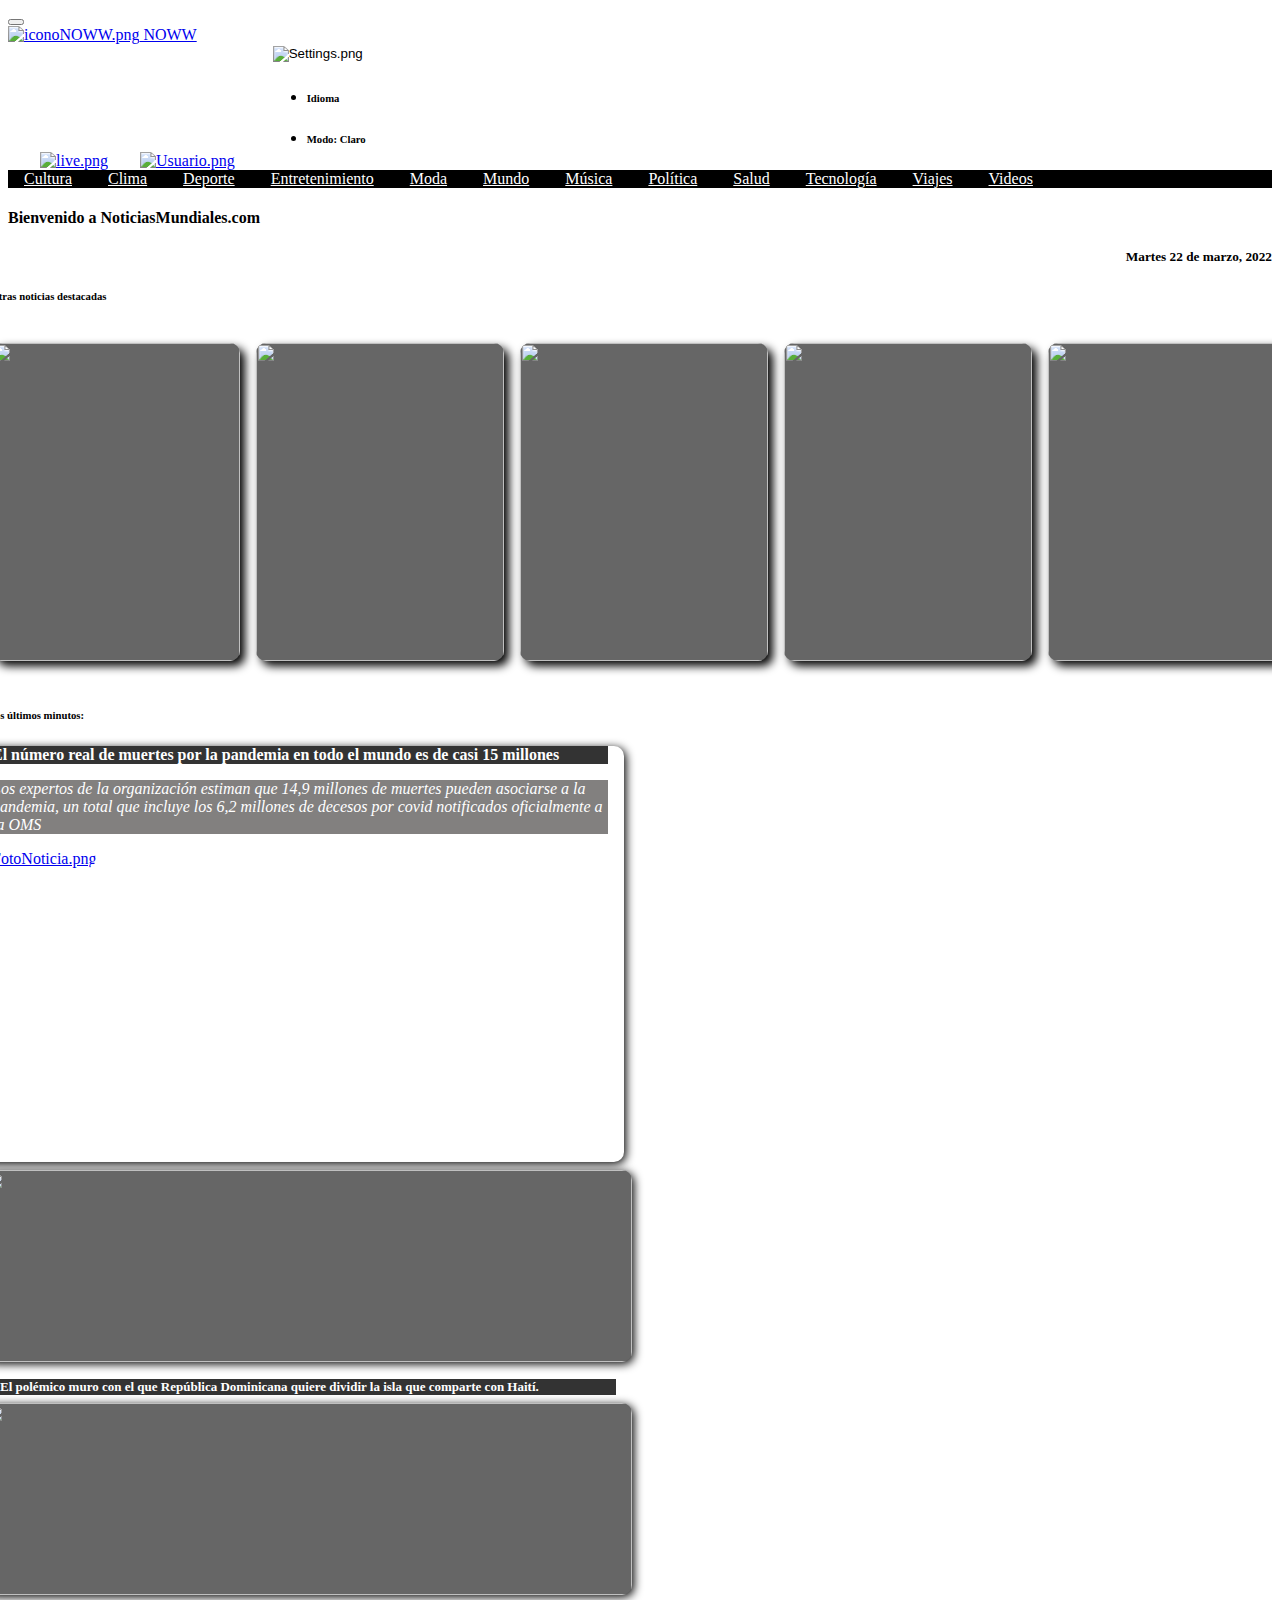
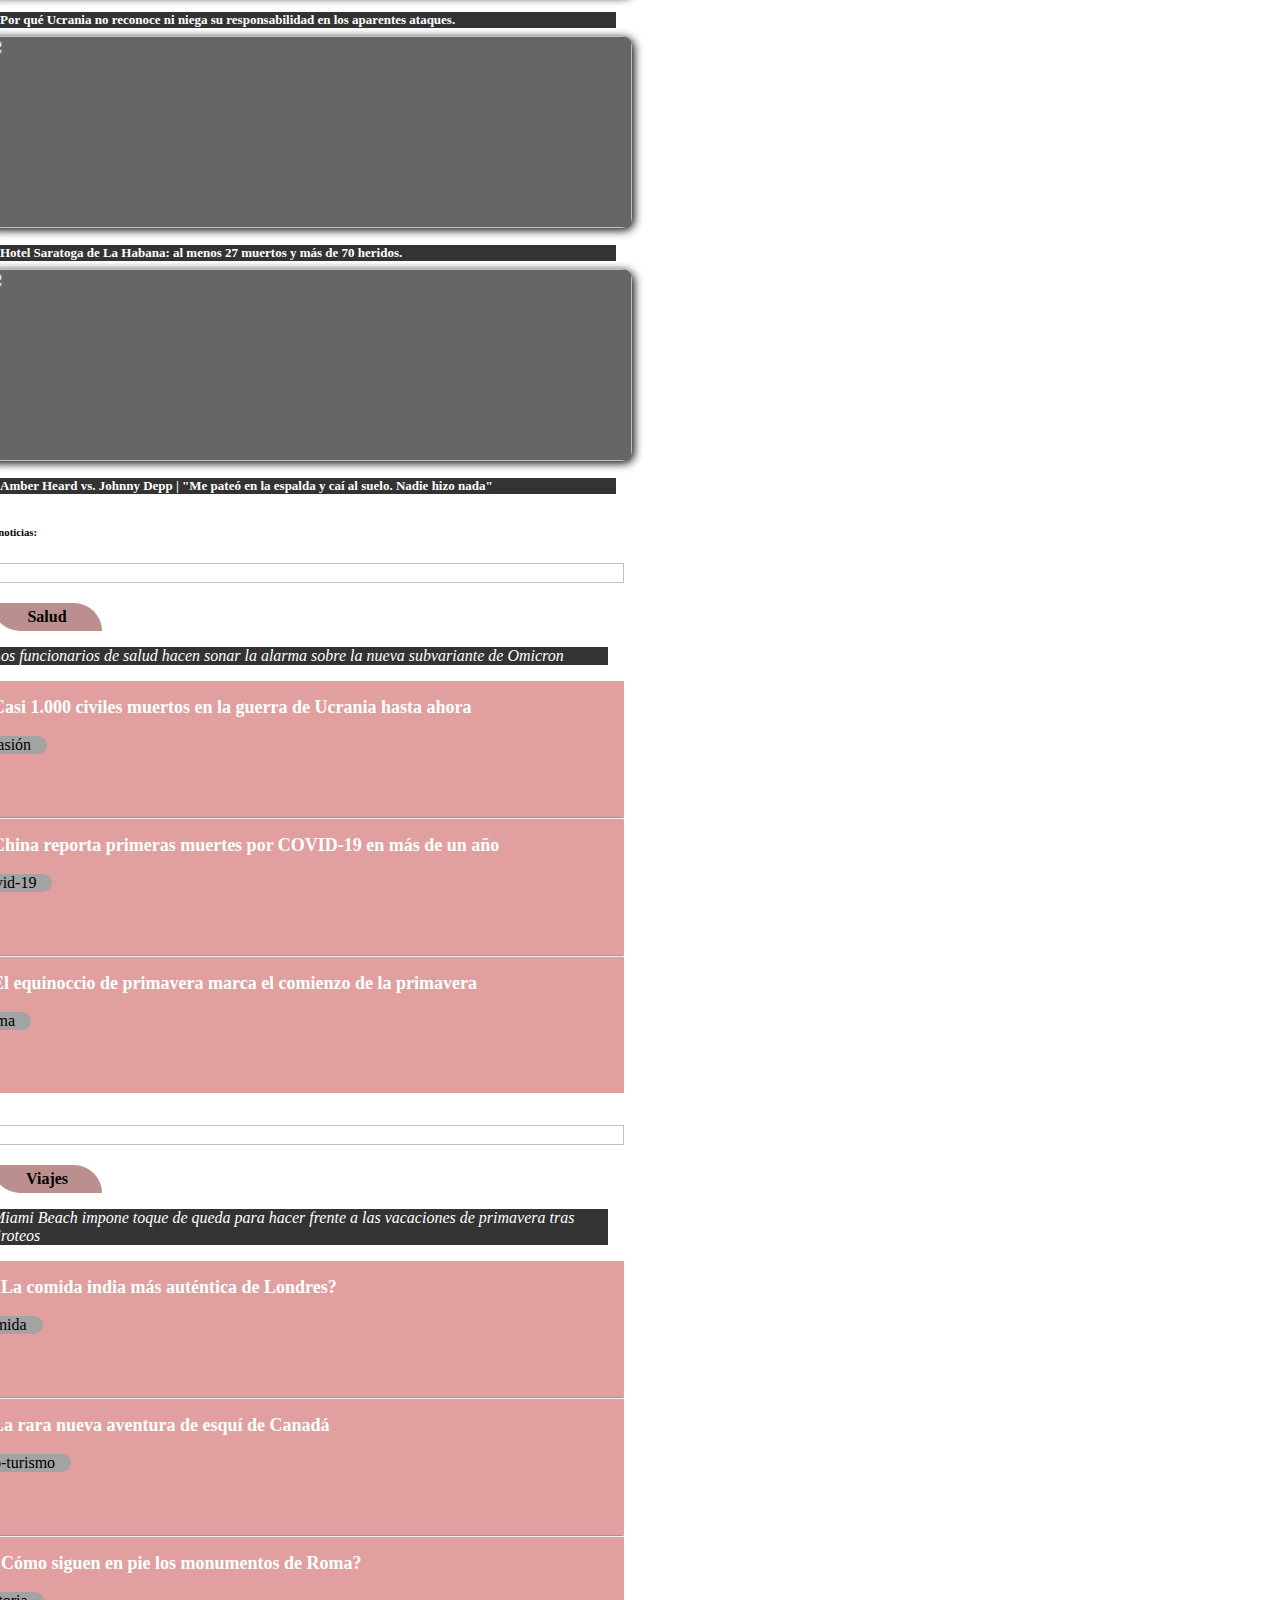
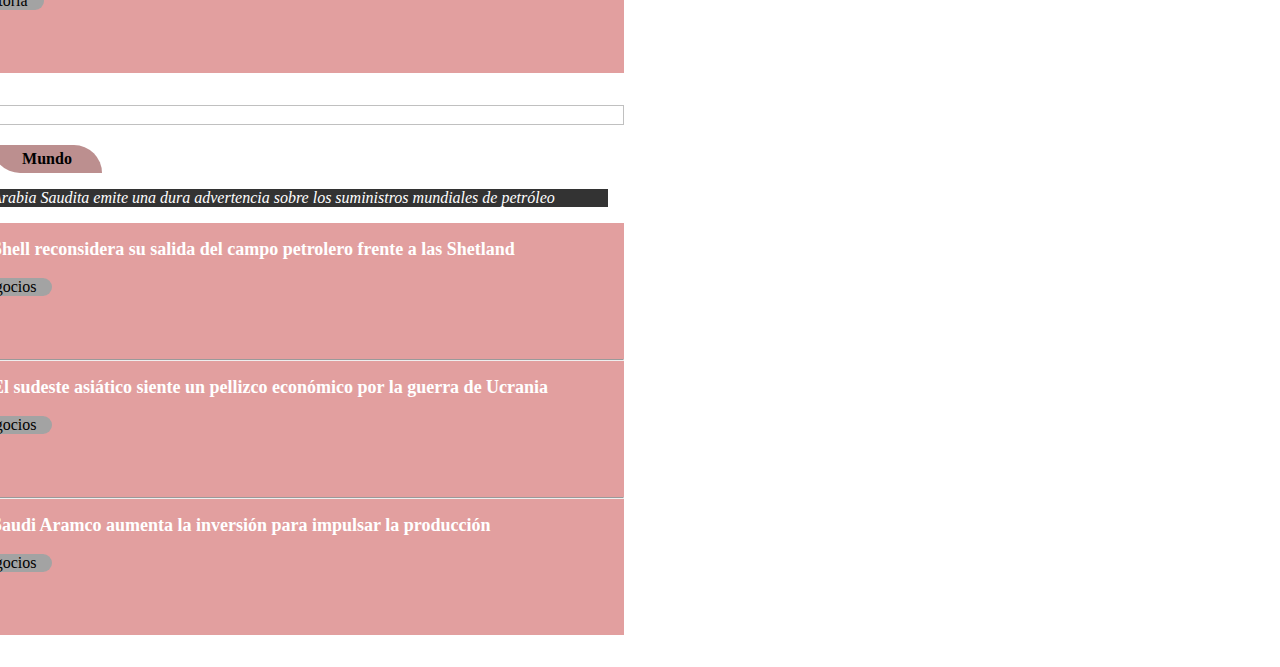
==== Templates/index.html @ 702d90c9 "Componiendo detallitos de nombres de los html" ====
<!DOCTYPE html>
<html lang="es">

<head>
    <meta charset="UTF-8">
    <meta http-equiv="X-UA-Compatible" content="IE=edge">
    <meta name="viewport" content="width=device-width, initial-scale=1.0">
    <link rel="shortcut icon"
        href="https://res.cloudinary.com/drdadalne/image/upload/v1650255318/news-report_vamuss.png">
    <link href="https://cdn.jsdelivr.net/npm/bootstrap@5.0.2/dist/css/bootstrap.min.css" rel="stylesheet"
        integrity="sha384-EVSTQN3/azprG1Anm3QDgpJLIm9Nao0Yz1ztcQTwFspd3yD65VohhpuuCOmLASjC" crossorigin="anonymous">
    <link rel="stylesheet" href="https://cdnjs.cloudflare.com/ajax/libs/font-awesome/6.1.1/css/all.min.css"
        integrity="sha512-KfkfwYDsLkIlwQp6LFnl8zNdLGxu9YAA1QvwINks4PhcElQSvqcyVLLD9aMhXd13uQjoXtEKNosOWaZqXgel0g=="
        crossorigin="anonymous" referrerpolicy="no-referrer" />
    <link rel="stylesheet" href="../Static/Style/estilos.css">
    <title>NOWW</title>
</head>

<body>
    <header>
        <!--Navbar de titulo, search, cuenta y configuracion-->
        <nav class="navbar navbar-expand-lg navbar-light bg-light">
            <div class="container-fluid">
                <button class="navbar-toggler" type="button" data-bs-toggle="collapse" data-bs-target="#navbarNav"
                    aria-controls="navbarNav" aria-expanded="false" aria-label="Toggle navigation">
                    <span class="navbar-toggler-icon"></span>
                </button>
                <div class="d-flex justify-content-between">
                    <a class="navbar-brand" href="#">
                        <img src="https://res.cloudinary.com/drdadalne/image/upload/v1650255318/newspaper_vlgyka.png"
                            alt="iconoNOWW.png" width="40" height="32" class="d-inline-block align-text-top">
                        NOWW
                    </a>
                </div>
                <div class="collapse navbar-collapse  justify-content-end" id="navbarNav">
                    <div class="navbar-nav" id="navlayout">
                        <div class="nav-item">
                            <a href="live.html" class="navbar-brand">
                                <img src="https://res.cloudinary.com/drdadalne/image/upload/v1650256106/live_jazncv.png"
                                    alt="live.png" class="d-inline-block align-text-top">
                            </a>
                        </div>
                        <div class="search-box nav-item">
                            <input type="text" placeholder="Búsqueda" class="search-input" />
                            <a href="#" class="search-btn"><span style="color: black; font-size:large"
                                    class="fas fa-search"></span></a>
                        </div>
                        <div class="nav-item">
                            <a href="cuenta.html">
                                <img src="https://res.cloudinary.com/drdadalne/image/upload/v1650256106/account_ken7li.png"
                                    alt="Usuario.png" class="d-inline-block align-text-top">
                            </a>
                        </div>
                        <div class="nav-item">
                            <button style="background: transparent; border-style:none" data-bs-toggle="dropdown">
                                <img src="https://res.cloudinary.com/drdadalne/image/upload/v1650256106/settings_yvgceh.png"
                                    alt="Settings.png" class="d-inline-block align-text-top">
                            </button>
                            <ul class="dropdown-menu dropdown-menu-end">
                                <li style="cursor: pointer;">
                                    <h6 class="dropdown-header"><i class="fa-solid fa-language"></i>Idioma</h6>
                                </li>
                                <li style="cursor: pointer;">
                                    <h6 class="dropdown-header"><i class="fa-solid fa-moon-over-sun"></i>Modo: Claro
                                    </h6>
                                </li>
                            </ul>
                        </div>
                    </div>
                </div>
            </div>
        </nav>
        <!--Menu de categorias-->
        <nav id="subnav" class="navbar sticky-top">
            <div class="container-fluid">
                <a class="navbar-brand" href="categoria.html">Cultura</a>
                <a class="navbar-brand" href="categoria.html">Clima</a>
                <a class="navbar-brand" href="categoria.html">Deporte</a>
                <a class="navbar-brand" href="categoria.html">Entretenimiento</a>
                <a class="navbar-brand" href="categoria.html">Moda</a>
                <a class="navbar-brand" href="categoria.html">Mundo</a>
                <a class="navbar-brand" href="categoria.html">Música</a>
                <a class="navbar-brand" href="categoria.html">Política</a>
                <a class="navbar-brand" href="categoria.html">Salud</a>
                <a class="navbar-brand" href="categoria.html">Tecnología</a>
                <a class="navbar-brand" href="categoria.html">Viajes</a>
                <a class="navbar-brand" href="categoria.html">Videos</a>
            </div>
        </nav>
    </header>
    <main class="container">
        <div class="row" style="margin-top: 1rem;">
            <div class="col-sm-7">
                <h4>Bienvenido a NoticiasMundiales.com</h4>
            </div>
            <div class="col-sm" style="text-align: right;">
                <h5>Martes 22 de marzo, 2022</h5>
            </div>
        </div>
        <!--Bloque de las historias destacadas-->
        <div id="divhistorias">
            <h6>Nuestras noticias destacadas</h6>
            <div class="scrollHorizontal">
                <div class="bloqueHis">
                    <div class="Historia">
                        <img id="imagenesHistoria"
                            src="https://res.cloudinary.com/drdadalne/image/upload/v1652117149/_124622711_putin_getty976.jpg_kcgcdv.webp"
                            alt="">
                    </div>
                    <div class="Historia">
                        <img id="imagenesHistoria"
                            src="https://res.cloudinary.com/drdadalne/image/upload/v1652117444/_124646654_red3.jpg_h6jr6r.webp"
                            alt="">
                    </div>
                    <div class="Historia">
                        <img id="imagenesHistoria"
                            src="https://res.cloudinary.com/drdadalne/image/upload/v1652117689/_107142654_61e931be-3194-40f5-8567-16f4bbe4e837.jpg_mbqdb0.webp"
                            alt="">
                    </div>
                    <div class="Historia">
                        <img id="imagenesHistoria"
                            src="https://res.cloudinary.com/drdadalne/image/upload/v1652117689/_123017683_gettyimages-1133641629.jpg_xucaq6.webp "
                            alt="">
                    </div>
                    <div class="Historia">
                        <img id="imagenesHistoria"
                            src="https://res.cloudinary.com/drdadalne/image/upload/v1652117689/_121125261_gettyimages-1174397071.jpg_d39xti.webp "
                            alt="">
                    </div>
                    <div class="Historia">
                        <img id="imagenesHistoria"
                            src="https://res.cloudinary.com/drdadalne/image/upload/v1652117689/_124433183_f5b392bf-a1d5-4df1-bcfe-374199c6c409.jpg_pviuxh.webp   "
                            alt="">
                    </div>
                    <div class="Historia">
                        <img id="imagenesHistoria"
                            src="https://res.cloudinary.com/drdadalne/image/upload/v1652117689/_112712419_bill.jpg_gri6mo.webp"
                            alt="">
                    </div>
                    <div class="Historia">
                        <img id="imagenesHistoria"
                            src="https://res.cloudinary.com/drdadalne/image/upload/v1652117689/_124367074_croatiabridge2.jpg_o0pszg.webp"
                            alt="">
                    </div>
                </div>
            </div>
        </div>
        <!--Bloque de las noticias de ultimo minutos-->
        <div id="divhistorias">
            <h6>En los últimos minutos:</h6>
            <div class="row">
                <div class="col-sm-6">
                    <div class="position-relative" id="DivNoticiaGrande">
                        <div class="position-absolute bottom-0 start-0">
                            <strong>
                                <p id="titulos">El número real de muertes por la pandemia en todo el mundo es de casi 15
                                    millones</p>
                            </strong>
                            <i>
                                <p id="descripcion">Los expertos de la organización estiman que 14,9 millones de muertes
                                    pueden asociarse a la pandemia, un total que incluye los 6,2 millones de decesos por
                                    covid notificados oficialmente a la OMS</p>
                            </i>
                        </div>
                        <a href="noticia.html"><img
                                src="https://res.cloudinary.com/drdadalne/image/upload/v1652116093/_124430550_554e8d40-a7f9-4752-8452-6ddbc19ce212_g9k1v2.jpg"
                                id="imagenesNoticias" alt="FotoNoticia.png"></a>
                    </div>
                </div>
                <div id="divhistorias" style="margin: 0;" class="col-sm-6">
                    <div class="row">
                        <div class="col-sm">
                            <div class="position-relative" id="DivNoticiaPeq">
                                <a href="noticia.html"><img id="imagenesNoticias"
                                        src="https://res.cloudinary.com/drdadalne/image/upload/v1652119837/_124311631_abinader2.jpg_itlavg.webp"
                                        alt=""></a>
                                <div class="position-absolute bottom-0 start-0">
                                    <strong>
                                        <p style="font-size: small; margin-bottom:1rem;" id="titulos">El polémico muro
                                            con el que República Dominicana quiere dividir la isla que comparte con
                                            Haití.</p>
                                    </strong>
                                </div>
                            </div>
                            <div class="position-relative" id="DivNoticiaPeq">
                                <a href="noticia.html"><img id="imagenesNoticias"
                                        src="https://res.cloudinary.com/drdadalne/image/upload/v1652119970/_124629569_ukr.jpg_bcgpi4.webp"
                                        alt=""></a>
                                <div class="position-absolute bottom-0 start-0">
                                    <strong>
                                        <p style="font-size: small; margin-bottom:1rem;" id="titulos">Por qué Ucrania no
                                            reconoce ni niega su responsabilidad en los aparentes ataques.</p>
                                    </strong>
                                </div>
                            </div>
                        </div>
                        <div class="col-sm">
                            <div class="position-relative" id="DivNoticiaPeq">
                                <a href="noticia.html"><img id="imagenesNoticias"
                                        src="https://res.cloudinary.com/drdadalne/image/upload/v1652120034/_124601186_hotel.jpg_dg1ju5.webp"
                                        alt=""></a>
                                <div class="position-absolute bottom-0 start-0">
                                    <strong>
                                        <p style="font-size: small; margin-bottom:1rem;" id="titulos">Hotel Saratoga de
                                            La Habana: al menos 27 muertos y más de 70 heridos.</p>
                                    </strong>
                                </div>
                            </div>
                            <div class="position-relative" id="DivNoticiaPeq">
                                <a href="noticia.html"><img id="imagenesNoticias"
                                        src="https://res.cloudinary.com/drdadalne/image/upload/v1652120089/_124604531_gettyimages-1240467958.jpg_srumsa.webp"
                                        alt=""></a>
                                <div class="position-absolute bottom-0 start-0">
                                    <strong>
                                        <p style="font-size: small; margin-bottom:1rem;" id="titulos">Amber Heard vs.
                                            Johnny Depp | "Me pateó en la espalda y caí al suelo. Nadie hizo nada"</p>
                                    </strong>
                                </div>
                            </div>
                        </div>
                    </div>
                </div>
            </div>
        </div>
        <!--Bloque de mas noticias-->
        <div id="divhistorias">
            <h6>Más noticias:</h6>
            <div class="row">
                <div class="col-sm-6" style="padding: 0;">
                    <div class="position-relative" id="OtrasNoticiaGrande">
                        <a href="noticia.html"><img id="OtrasimagenesNoticias"
                                src="https://res.cloudinary.com/drdadalne/image/upload/v1652122125/_124277626_gettyimages-1240218851.jpg_imtkjg.webp"
                                alt=""></a>
                        <div class="position-absolute top-0 start-0">
                            <strong>
                                <p id="tipo">Salud</p>
                            </strong>
                        </div>
                        <div class="position-absolute bottom-0 start-0">
                            <i>
                                <p style="margin-bottom: 1rem;" id="titulos">Los funcionarios de salud hacen sonar la
                                    alarma sobre la nueva subvariante de Omicron</p>
                            </i>
                        </div>
                    </div>
                </div>
                <div style="padding:0;" class="col-sm-6">
                    <div class="row">
                        <div class="col-sm">
                            <div id="noticiaHor" class="position-relative">
                                <a style="text-decoration: none;" href="noticia.html"><strong>
                                        <p id="Otrostitulos">Casi 1.000 civiles muertos en la guerra de Ucrania hasta
                                            ahora</p>
                                    </strong></a>
                                <div class="position-absolute bottom-0">
                                    <a style="text-decoration: none;color:black;" href="categoria.html">
                                        <p id="description">Invasión</p>
                                    </a>
                                </div>
                            </div>
                        </div>
                    </div>
                    <hr style="margin: 0;">
                    <div class="row">
                        <div class="col-sm">
                            <div id="noticiaHor" class="position-relative">
                                <a href="noticias.html" style="text-decoration: none;"><strong>
                                        <p id="Otrostitulos">China reporta primeras muertes por COVID-19 en más de un
                                            año</p>
                                    </strong></a>
                                <div class="position-absolute bottom-0">
                                    <a style="text-decoration:none;color:black;" href="categoria.html">
                                        <p id="description">Covid-19</p>
                                    </a>
                                </div>
                            </div>
                        </div>
                    </div>
                    <hr style="margin: 0;">
                    <div class="row">
                        <div class="col-sm">
                            <div id="noticiaHor" class="position-relative">
                                <a style="text-decoration: none;" href="noticias.html"><strong>
                                        <p id="Otrostitulos">El equinoccio de primavera marca el comienzo de la
                                            primavera</p>
                                    </strong></a>
                                <div class="position-absolute bottom-0">
                                    <a style="text-decoration:none;color:black;" href="categoria.html">
                                        <p id="description">Clima</p>
                                    </a>
                                </div>
                            </div>
                        </div>
                    </div>
                </div>
            </div>
        </div>
        <!--Bloque de mas noticias-->
        <div id="divhistorias">
            <div class="row">
                <div class="col-sm-6" style="padding: 0;">
                    <div class="position-relative" id="OtrasNoticiaGrande">
                        <a href="noticia.html"><img id="OtrasimagenesNoticias"
                                src="https://res.cloudinary.com/drdadalne/image/upload/v1652156193/p03n66tl_px0tiu.jpg"
                                alt=""></a>
                        <div class="position-absolute top-0 start-0">
                            <strong>
                                <p id="tipo">Viajes</p>
                            </strong>
                        </div>
                        <div class="position-absolute bottom-0 start-0">
                            <i>
                                <p style="margin-bottom: 1rem;" id="titulos">Miami Beach impone toque de queda para
                                    hacer frente a las vacaciones de primavera tras tiroteos</p>
                            </i>
                        </div>
                    </div>
                </div>
                <div style="padding:0;" class="col-sm-6">
                    <div class="row">
                        <div class="col-sm">
                            <div id="noticiaHor" class="position-relative">
                                <a style="text-decoration: none;" href="noticia.html"><strong>
                                        <p id="Otrostitulos">¿La comida india más auténtica de Londres?</p>
                                    </strong></a>
                                <div class="position-absolute bottom-0">
                                    <a style="color: black; text-decoration: none;" href="categoria.html">
                                        <p id="description">Comida</p>
                                    </a>
                                </div>
                            </div>
                        </div>
                    </div>
                    <hr style="margin: 0;">
                    <div class="row">
                        <div class="col-sm">
                            <div id="noticiaHor" class="position-relative">
                                <a href="noticia.html" style="text-decoration:none"><strong>
                                        <p id="Otrostitulos">La rara nueva aventura de esquí de Canadá</p>
                                    </strong></a>
                                <div class="position-absolute bottom-0">
                                    <a href="categoria.html" style="color: black; text-decoration: none;">
                                        <p id="description">Eco-turismo</p>
                                    </a>
                                </div>
                            </div>
                        </div>
                    </div>
                    <hr style="margin: 0;">
                    <div class="row">
                        <div class="col-sm">
                            <div id="noticiaHor" class="position-relative">
                                <a href="noticia.html" style="text-decoration: none;"><strong>
                                        <p id="Otrostitulos">¿Cómo siguen en pie los monumentos de Roma?</p>
                                    </strong></a>
                                <div class="position-absolute bottom-0">
                                    <a href="categoria.html" style="color: black; text-decoration: none;">
                                        <p id="description">Historia</p>
                                    </a>
                                </div>
                            </div>
                        </div>
                    </div>
                </div>
            </div>
        </div>
        <!--Bloque de mas noticias-->
        <div id="divhistorias">
            <div class="row">
                <div class="col-sm-6" style="padding: 0;">
                    <div class="position-relative" id="OtrasNoticiaGrande">
                        <a href="noticia.html"><img id="OtrasimagenesNoticias"
                                src="https://res.cloudinary.com/drdadalne/image/upload/v1652156610/AP19113591278633_rv3wqh.webp"
                                alt=""></a>
                        <div class="position-absolute top-0 start-0">
                            <strong>
                                <p id="tipo">Mundo</p>
                            </strong>
                        </div>
                        <div class="position-absolute bottom-0 start-0">
                            <i>
                                <p style="margin-bottom: 1rem;" id="titulos">Arabia Saudita emite una dura advertencia
                                    sobre los suministros mundiales de petróleo</p>
                            </i>
                        </div>
                    </div>
                </div>
                <div style="padding:0;" class="col-sm-6">
                    <div class="row">
                        <div class="col-sm">
                            <div id="noticiaHor" class="position-relative">
                                <a href="noticia.html" style="text-decoration: none;"><strong>
                                        <p id="Otrostitulos">Shell reconsidera su salida del campo petrolero frente a
                                            las Shetland</p>
                                    </strong></a>
                                <div class="position-absolute bottom-0">
                                    <a href="categoria.html" style="text-decoration: none; color: black;">
                                        <p id="description">Negocios</p>
                                    </a>
                                </div>
                            </div>
                        </div>
                    </div>
                    <hr style="margin: 0;">
                    <div class="row">
                        <div class="col-sm">
                            <div id="noticiaHor" class="position-relative">
                                <a href="noticia.html" style="text-decoration: none;"><strong>
                                        <p id="Otrostitulos">El sudeste asiático siente un pellizco económico por la
                                            guerra de Ucrania</p>
                                    </strong></a>
                                <div class="position-absolute bottom-0">
                                    <a style="text-decoration: none; color: black;" href="categoria.html">
                                        <p id="description">Negocios</p>
                                    </a>
                                </div>
                            </div>
                        </div>
                    </div>
                    <hr style="margin: 0;">
                    <div class="row">
                        <div class="col-sm">
                            <div id="noticiaHor" class="position-relative">
                                <a href="noticia.html" style="text-decoration:none;"><strong>
                                        <p id="Otrostitulos">Saudi Aramco aumenta la inversión para impulsar la
                                            producción</p>
                                    </strong></a>
                                <div class="position-absolute bottom-0">
                                    <a href="categoria.html" style="text-decoration: none;color:black;">
                                        <p id="description">Negocios</p>
                                    </a>
                                </div>
                            </div>
                        </div>
                    </div>
                </div>
            </div>
        </div>
    </main>
</body>
<script src="https://cdn.jsdelivr.net/npm/bootstrap@5.0.2/dist/js/bootstrap.bundle.min.js"
    integrity="sha384-MrcW6ZMFYlzcLA8Nl+NtUVF0sA7MsXsP1UyJoMp4YLEuNSfAP+JcXn/tWtIaxVXM"
    crossorigin="anonymous"></script>

</html>
---- Static/Style/estilos.css ----
html, body{
    min-height: 100%;
}

#navlayoutPadre{
padding-left: 2rem;
padding-right: 2rem;
}

#navlayout
{
    display: inline-flex;
    align-items: flex-end;
}

#navlayout div{
    margin-left: 2rem;
}

#navlayout div img{
    width: 40px;
}

#subnav{
    background: #000;
}

#subnav a{
    color:white;
    padding-left: 1rem;
    padding-right: 1rem;
    font-size: medium;
}

#divhistorias{
    margin-top: 1rem;
    margin-left: -2rem;
    margin-bottom: 2rem;
}

.scrollHorizontal{
    width: auto;
	overflow:auto;
    overflow-y:hidden;
	padding: 8px;
}

.scrollVertical{
    height: 500px;
	width: 100%;
	overflow: auto;
	padding: 8px;
}

.bloqueHis{
    width: 190%;
}

.Historia{
    display:inline-flex;
    box-shadow: 5px 5px 10px;   
    position: relative;
    background: #666;
    margin: 8px;
    width: 248px;
    height: 318px;
    border-radius: 10px;
}

#DivNoticiaGrande{
    width: 100%;
    box-shadow: 2px 2px 10px;
    height: 26rem;
    border-radius: 10px;
}

#OtrasNoticiaGrande{
    width: 100%;
    height: 100%;
    border-radius: 10px 0px 0px 10px;
}

#OtrasimagenesNoticias{
    width: 100%;
    height: 100%;
    border-radius: 10px 0px 0px 10px;
}

#Otrostitulos{
    color: white;
    font-size: large;
    margin-top: 1rem;
    padding-left: 1rem;
}

#DivNoticiaPeq{
    display:inline-block;
    background:#666;
    width: 100%;
    height: 12rem;
    margin: 8px;
    box-shadow: 2px 2px 10px;
    border-radius: 10px;
}

#noticiaHor{
    background: #E29F9F;
    width: 100%;
    display: inline-block;
    height: 8.5rem;
    margin: 0;
    padding: 0;
}

#imagenes{
    width: 800px;
    height: 400px;
}

#imagenPequeña{
    width: 400px;
    height: 300px;
}

#description{
    border-radius: 0px 50px 50px 0px;
    background: #A3A3A3;
    width:fit-content;
    padding-right: 1rem;
    height: fit-content;
    margin-bottom: 1rem;
}

#tipo{
    padding: 5px;
    border-radius: 0px 50px 0px 50px;
    background: rosybrown;
    width:100px;  
    margin-top: 1rem;
    margin-left: 1rem;
    text-align: center;
}

#topNoticia{
    position: absolute;
    z-index: 1;
    padding-top: 8rem;
    padding-left: 1rem; 
    padding-right: 1rem; 
}

.VideoLive{
    margin: 2rem;
    width: 800px;
    height: 530px;
}

#sectionLive{
    border-right: 2px solid #000;
}

.divOcultar{
    display: none;
    opacity: 0;
    overflow: hidden;
}

#DivRegister{
    background: #F5F2F2;
    height:fit-content;
    padding-top: 2rem;
}

#DivLogIn{
    background: #F5F2F2;
    height: 100%;
}

#columnaLogin{
    height: 100vh;
    padding:0;
    display: table;
}

#columnaLogin div{
    display: table-cell;
    vertical-align: middle;
}

#botonSiFondo{
    margin-top: 2rem;
    background: none;
    border-style: hidden;
    border-radius: 180px;
    height:3rem;
}

#inputLogin{
    border: solid 1px #666;
    width: 60%;
    height: 45px;
    border-radius: 180px;
    margin-top: 2rem;
}

.btnIngresaLogin{
    background: #DDB2B2; 
    color: black; 
    margin-top: 5rem;
}

#imagenesNoticias{
    width: 100%;
    height: 100%;
    border-radius: 10px;
}

#imagenesHistoria{
    width: 100%;
    height: 100%;
    border-radius: 10px;
}

#titulos{
    color: white;
    background:rgba(0, 0, 0, .8);
    padding-left: 1rem;
    margin-right: 1rem;
    margin-bottom: 0px;
}

#descripcion{
    color: white;
    background:rgba(99, 96, 95, .8);
    padding-left: 1rem;
    margin-right: 1rem;
}

.search-box{
    position: absolute;
    top: 50%;
    left: 65%;
    transform: translate(-50%, -50%);
    height: 60px;
    line-height: 40px;
    padding: 10px;
    cursor: pointer;
}

.search-input{
    outline: none;
    border: none;
    line-height: 40px;
    width: 0px;
    float: left;
    font-size: 1em;
    transition: 0.7s ease; 
}

.search-btn{
    display: flex;
    justify-content: center;
    align-items: center;
    text-decoration: none;
    padding: 12px;
    border-radius: 50%;
    float: right;
    transition: 0.4s ease;
}

.search-box:hover > .search-input,.search-input:focus{
    width: 240px;
    margin: 0px 8px;
}

.search-box:hover > .search-btn, .search-input:focus + .search-btn {
    background: #cecaca;
    color: #000;
}

#spinner{
    width: 70px;
    height: 70px;
    border: 10px solid #CCCC;
    border-top: 10px solid red;
    border-radius: 100px;
    animation: rotate 2s linear infinite;
}
@keyframes rotate{
    0% {transform: rotate(0deg);}
    100% {transform: rotate(360deg);}
}

/*Telefonos*/
@media only screen and (max-width: 600px) {
    [class*="col-sm"] {
      width: 100%;
    }
    #divhistorias{
        margin-left: 1rem;
        margin-right: 1rem;
    }
    #titulos{
        font-size: medium;
    }
    #descripcion{
        font-size: medium;
    }
    #numeroPost{
        margin-left: 2rem;
        margin-right: 2rem;
    }
    .scrollVertical{
        margin-left: 0.5rem;
    }
    #topNoticia{
        padding-top: 5rem;
    }
    #imagenes{
        width: 350px;
        height: 300px;
    }
    #imagenPequeña{
        width: 350px;
        height: 300px;
    }
    .VideoLive{
        width: 350px;
        height: 200px;
        margin-left: -1rem;
        padding: 0;
    }
    #sectionLive{
        border-right: transparent;
        width: 350px;
        height: auto;
    }
    #columnaLogin{
        padding-top: 1rem;
        height: auto;
    }
    #inputLogin{
        margin-top: 1rem;
    }
    .btnIngresaLogin{
        margin-top: 2rem;
        margin-bottom: 2rem;
    }
    #OtrasimagenesNoticias{
        border-radius: 10px 10px 0px 0px;
    }
    .scrollHorizontal{
        height: 348px;
    }
    .bloqueHis{
        width: 190%;
        display: inline-flex;
    }
    #imagenesHistoria{
        width: 248px;
    }
}

/*Tablets*/
@media only screen and (min-width: 950px) {
    .col-sm-1 {width: 8.33%;}
    .col-sm-2 {width: 16.66%;}
    .col-sm-3 {width: 25%;}
    .col-sm-4 {width: 33.33%;}
    .col-sm-5 {width: 41.66%;}
    .col-sm-6 {width: 50%;}
    .col-sm-7 {width: 58.33%;}
    .col-sm-8 {width: 66.66%;}
    .col-sm-9 {width: 75%;}
    .col-sm-10 {width: 83.33%;}
    .col-sm-11 {width: 91.66%;}
    .col-sm-12 {width: 100%;}
    .bloqueHis{
        width: 190%;
        display: inline-flex;
    }
    #imagenesHistoria{
        width: 248px;
    }
    #imagenPequeña{
        width: 100%;
    }
    #imagenes{
        width: 100%;
    }
  }
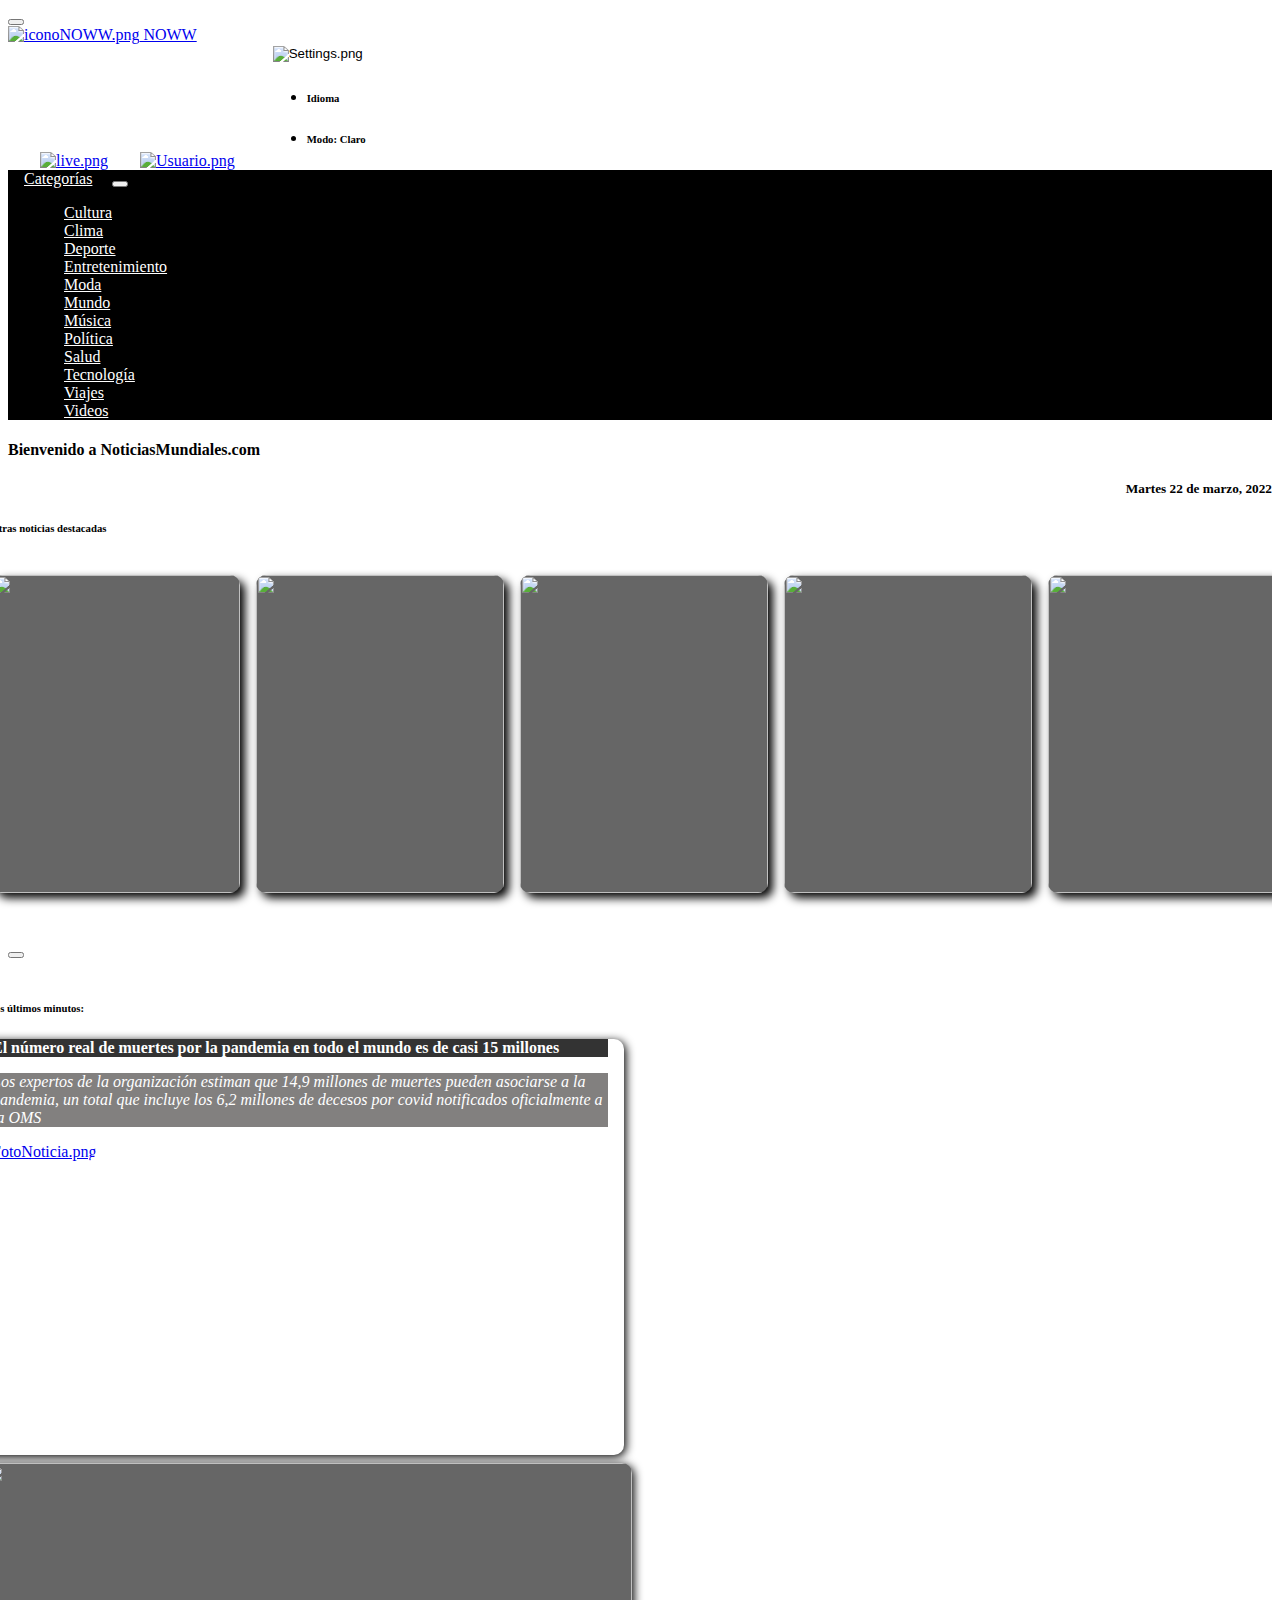
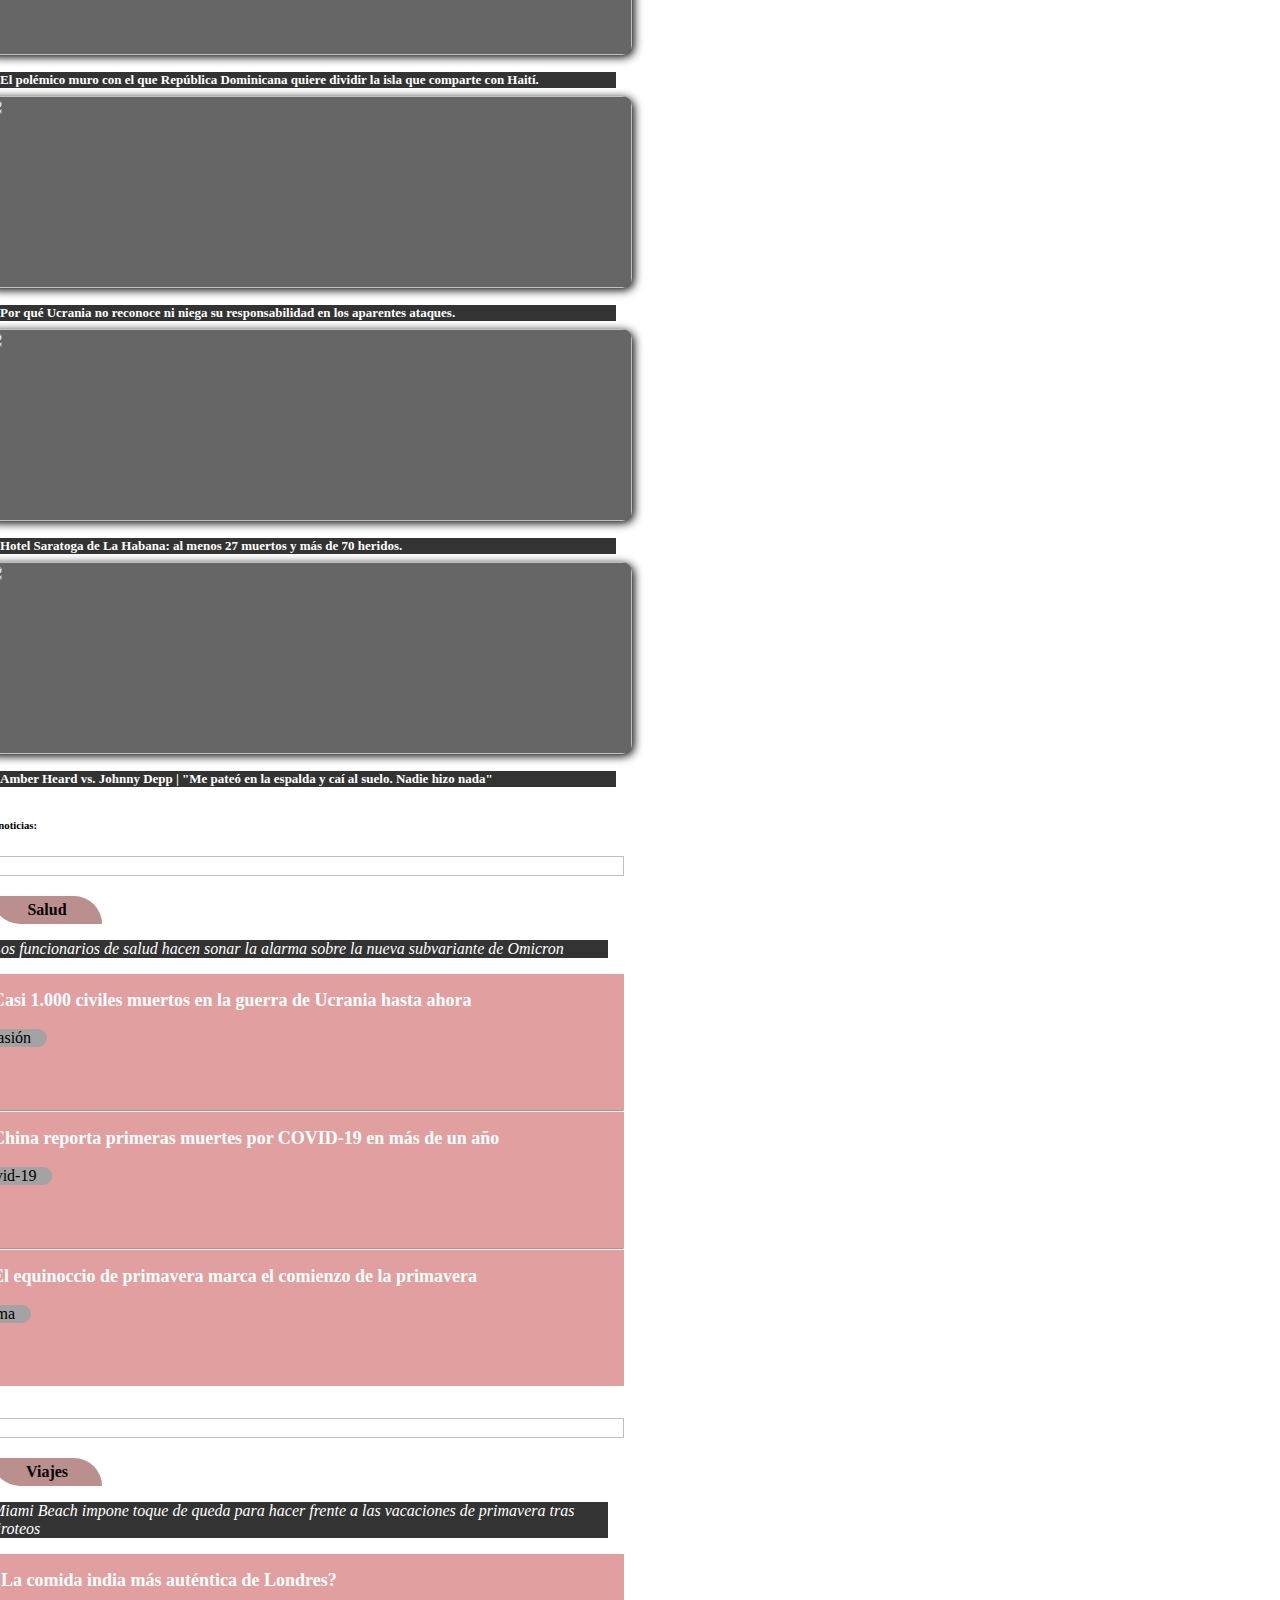
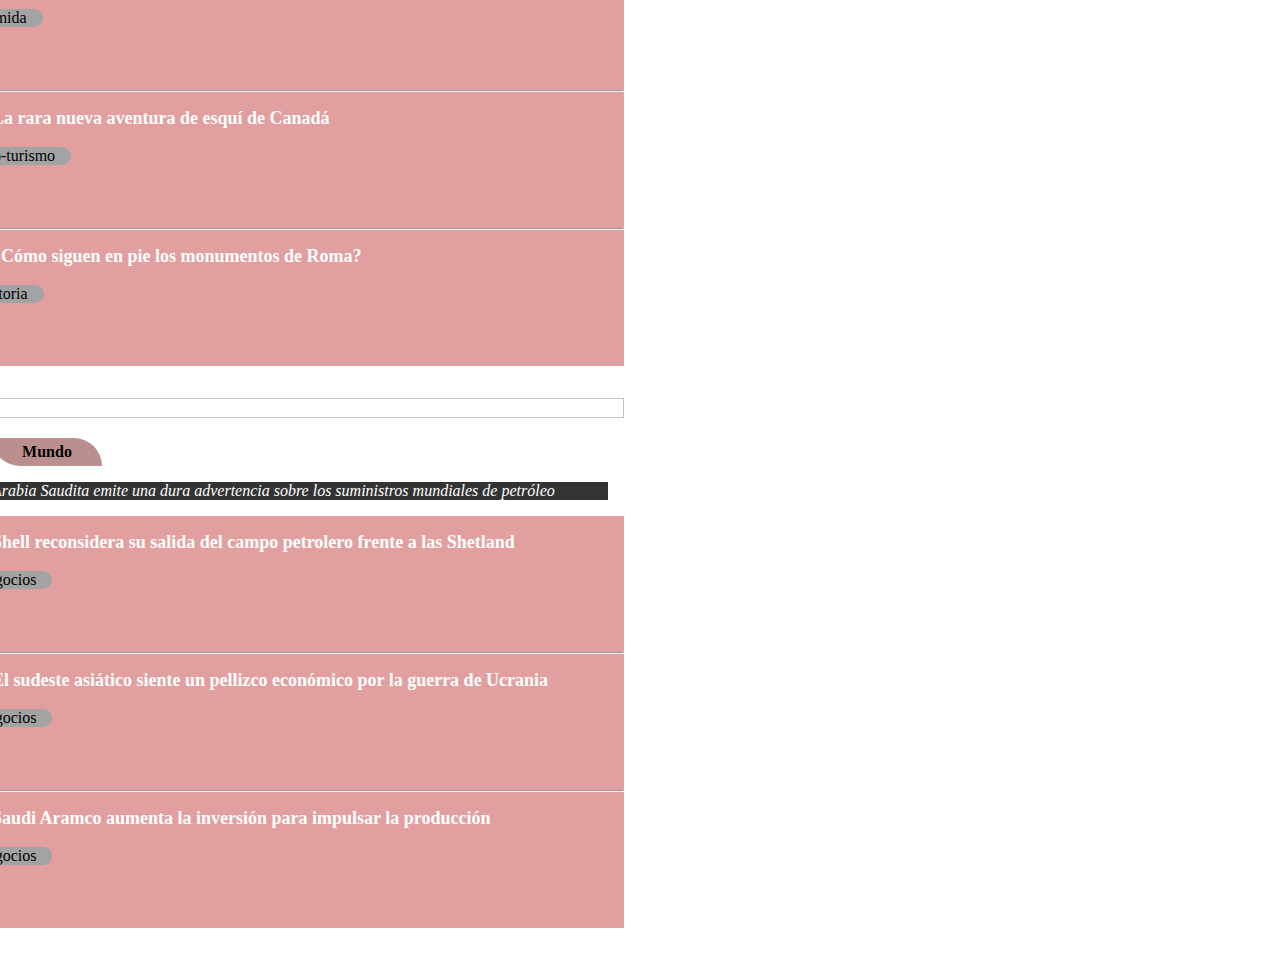
==== commit 9dee2591: "Listo para revision" ====
--- a/Templates/index.html
+++ b/Templates/index.html
@@ -71,20 +71,28 @@
             </div>
         </nav>
         <!--Menu de categorias-->
-        <nav id="subnav" class="navbar sticky-top">
-            <div class="container-fluid">
-                <a class="navbar-brand" href="categoria.html">Cultura</a>
-                <a class="navbar-brand" href="categoria.html">Clima</a>
-                <a class="navbar-brand" href="categoria.html">Deporte</a>
-                <a class="navbar-brand" href="categoria.html">Entretenimiento</a>
-                <a class="navbar-brand" href="categoria.html">Moda</a>
-                <a class="navbar-brand" href="categoria.html">Mundo</a>
-                <a class="navbar-brand" href="categoria.html">Música</a>
-                <a class="navbar-brand" href="categoria.html">Política</a>
-                <a class="navbar-brand" href="categoria.html">Salud</a>
-                <a class="navbar-brand" href="categoria.html">Tecnología</a>
-                <a class="navbar-brand" href="categoria.html">Viajes</a>
-                <a class="navbar-brand" href="categoria.html">Videos</a>
+        <nav id="subnav" class="navbar navbar-expand-lg sticky-top">
+            <div class="container">
+                <a class="navbar-brand" href="#">Categorías</a>
+                <button class="navbar-toggler" type="button" data-bs-toggle="collapse" data-bs-target="#navbarNavb" aria-controls="navbarNav" aria-expanded="false" aria-label="Toggle navigation">
+                    <i style="color: white;" class="fa-solid fa-bars"></i>
+                </button>                
+                <div style="position:static;" class="collapse navbar-collapse" id="navbarNavb">
+                    <ul class="navbar-nav">
+                        <li class="nav-item"><a class="navbar-brand nav-link" href="categoria.html">Cultura</a></li>
+                        <li class="nav-item"><a class="navbar-brand nav-link" href="categoria.html">Clima</a></li>
+                        <li class="nav-item"><a class="navbar-brand nav-link" href="categoria.html">Deporte</a></li>
+                        <li class="nav-item"><a class="navbar-brand nav-link" href="categoria.html">Entretenimiento</a></li>
+                        <li class="nav-item"><a class="navbar-brand nav-link" href="categoria.html">Moda</a></li>
+                        <li class="nav-item"><a class="navbar-brand nav-link" href="categoria.html">Mundo</a></li>
+                        <li class="nav-item"><a class="navbar-brand nav-link" href="categoria.html">Música</a></li>
+                        <li class="nav-item"><a class="navbar-brand nav-link" href="categoria.html">Política</a></li>
+                        <li class="nav-item"><a class="navbar-brand nav-link" href="categoria.html">Salud</a></li>
+                        <li class="nav-item"><a class="navbar-brand nav-link" href="categoria.html">Tecnología</a></li>
+                        <li class="nav-item"><a class="navbar-brand nav-link" href="categoria.html">Viajes</a></li>
+                        <li class="nav-item"><a class="navbar-brand nav-link" href="categoria.html">Videos</a></li>
+                    </ul>
+                </div>
             </div>
         </nav>
     </header>
@@ -103,48 +111,105 @@
             <div class="scrollHorizontal">
                 <div class="bloqueHis">
                     <div class="Historia">
-                        <img id="imagenesHistoria"
-                            src="https://res.cloudinary.com/drdadalne/image/upload/v1652117149/_124622711_putin_getty976.jpg_kcgcdv.webp"
-                            alt="">
-                    </div>
-                    <div class="Historia">
-                        <img id="imagenesHistoria"
-                            src="https://res.cloudinary.com/drdadalne/image/upload/v1652117444/_124646654_red3.jpg_h6jr6r.webp"
-                            alt="">
-                    </div>
-                    <div class="Historia">
-                        <img id="imagenesHistoria"
+                        <button class="btnimagen" data-bs-toggle="modal" data-bs-target="#exampleModal"
+                            data-bs-whatever="Vladimir putin(title)"
+                            data-foto="https://res.cloudinary.com/drdadalne/image/upload/v1652117149/_124622711_putin_getty976.jpg_kcgcdv.webp">
+                            <img id="imagenesHistoria"
+                                src="https://res.cloudinary.com/drdadalne/image/upload/v1652117149/_124622711_putin_getty976.jpg_kcgcdv.webp"
+                                alt="">
+                        </button>
+                    </div>
+                    <div class="Historia">
+                        <button class="btnimagen" data-bs-toggle="modal" data-bs-target="#exampleModal"
+                            data-bs-whatever="Tanques rusos(tittle)"
+                            data-foto="https://res.cloudinary.com/drdadalne/image/upload/v1652117444/_124646654_red3.jpg_h6jr6r.webp">
+                            <img id="imagenesHistoria"
+                                src="https://res.cloudinary.com/drdadalne/image/upload/v1652117444/_124646654_red3.jpg_h6jr6r.webp"
+                                alt="">
+                        </button>
+                    </div>
+                    <div class="Historia">
+                        <button class="btnimagen" data-bs-toggle="modal" data-bs-target="#exampleModal"
+                        data-bs-whatever="Cantantes nicaraguense(Tittle)"
+                        data-foto="https://res.cloudinary.com/drdadalne/image/upload/v1652117689/_107142654_61e931be-3194-40f5-8567-16f4bbe4e837.jpg_mbqdb0.webp">
+                            <img id="imagenesHistoria"
                             src="https://res.cloudinary.com/drdadalne/image/upload/v1652117689/_107142654_61e931be-3194-40f5-8567-16f4bbe4e837.jpg_mbqdb0.webp"
                             alt="">
-                    </div>
-                    <div class="Historia">
-                        <img id="imagenesHistoria"
+                        </button>
+                    </div>
+                    <div class="Historia">
+                        <button class="btnimagen" data-bs-toggle="modal" data-bs-target="#exampleModal"
+                        data-bs-whatever="Pastillas(Tittle)"
+                        data-foto="https://res.cloudinary.com/drdadalne/image/upload/v1652117689/_123017683_gettyimages-1133641629.jpg_xucaq6.webp ">
+                            <img id="imagenesHistoria"
                             src="https://res.cloudinary.com/drdadalne/image/upload/v1652117689/_123017683_gettyimages-1133641629.jpg_xucaq6.webp "
                             alt="">
-                    </div>
-                    <div class="Historia">
-                        <img id="imagenesHistoria"
+                        </button>
+                    </div>
+                    <div class="Historia">
+                        <button class="btnimagen" data-bs-toggle="modal" data-bs-target="#exampleModal"
+                        data-bs-whatever="Basura(Tittle)"
+                        data-foto="https://res.cloudinary.com/drdadalne/image/upload/v1652117689/_121125261_gettyimages-1174397071.jpg_d39xti.webp">
+                            <img id="imagenesHistoria"
                             src="https://res.cloudinary.com/drdadalne/image/upload/v1652117689/_121125261_gettyimages-1174397071.jpg_d39xti.webp "
                             alt="">
-                    </div>
-                    <div class="Historia">
-                        <img id="imagenesHistoria"
+                        </button>
+                    </div>
+                    <div class="Historia">
+                        <button class="btnimagen" data-bs-toggle="modal" data-bs-target="#exampleModal"
+                        data-bs-whatever="Universo(Tittle)"
+                        data-foto="https://res.cloudinary.com/drdadalne/image/upload/v1652117689/_124433183_f5b392bf-a1d5-4df1-bcfe-374199c6c409.jpg_pviuxh.webp   ">
+                            <img id="imagenesHistoria"
                             src="https://res.cloudinary.com/drdadalne/image/upload/v1652117689/_124433183_f5b392bf-a1d5-4df1-bcfe-374199c6c409.jpg_pviuxh.webp   "
                             alt="">
-                    </div>
-                    <div class="Historia">
-                        <img id="imagenesHistoria"
+                        </button>
+                    </div>
+                    <div class="Historia">
+                        <button class="btnimagen" data-bs-toggle="modal" data-bs-target="#exampleModal"
+                        data-bs-whatever="Bill Gates(Tittle)"
+                        data-foto="https://res.cloudinary.com/drdadalne/image/upload/v1652117689/_112712419_bill.jpg_gri6mo.webp">
+                            <img id="imagenesHistoria"
                             src="https://res.cloudinary.com/drdadalne/image/upload/v1652117689/_112712419_bill.jpg_gri6mo.webp"
                             alt="">
-                    </div>
-                    <div class="Historia">
-                        <img id="imagenesHistoria"
+                        </button>
+                    </div>
+                    <div class="Historia">
+                        <button class="btnimagen" data-bs-toggle="modal" data-bs-target="#exampleModal"
+                        data-bs-whatever="Puente(Tittle)"
+                        data-foto="https://res.cloudinary.com/drdadalne/image/upload/v1652117689/_124367074_croatiabridge2.jpg_o0pszg.webp">
+                            <img id="imagenesHistoria"
                             src="https://res.cloudinary.com/drdadalne/image/upload/v1652117689/_124367074_croatiabridge2.jpg_o0pszg.webp"
                             alt="">
-                    </div>
-                </div>
-            </div>
-        </div>
+                        </button>
+                    </div>
+                </div>
+            </div>
+        </div>
+
+        <!-- Modal de las historias -->
+        <div class="modal fade" id="exampleModal" tabindex="-1" aria-labelledby="exampleModalLabel" aria-hidden="true">
+            <div class="modal-dialog modal-dialog-centered">
+                <div class="modal-content">
+                    <div class="modal-header">
+                        <h5 class="modal-title" id="exampleModalLabel"></h5>
+                        <button type="button" class="btn-close" data-bs-dismiss="modal" aria-label="Close"></button>
+                    </div>
+                    <div class="modal-body">
+                        <div class="d-flex justify-content-end">
+                            <img class="img-fluid" id="rutaImagen" src="" alt="">
+                            <a class="justify-content-end"
+                                style="position: absolute; font-size:xx-large; color:black; font-weight:700;bottom:45%; right:5%;"
+                                href="#"><i class="fa-solid fa-angle-right"></i></a>
+                        </div>
+                        <div class="d-flex justify-content-center">
+                            <a style="position: absolute; font-size:xx-large; color:red; font-weight:700;bottom:10%;"
+                                href="noticia.html" data-bs-dismiss="modal"><i class="fa-solid fa-angle-up"></i></a>
+                        </div>
+                    </div>
+                </div>
+            </div>
+        </div>
+
         <!--Bloque de las noticias de ultimo minutos-->
         <div id="divhistorias">
             <h6>En los últimos minutos:</h6>
@@ -441,5 +506,6 @@
 <script src="https://cdn.jsdelivr.net/npm/bootstrap@5.0.2/dist/js/bootstrap.bundle.min.js"
     integrity="sha384-MrcW6ZMFYlzcLA8Nl+NtUVF0sA7MsXsP1UyJoMp4YLEuNSfAP+JcXn/tWtIaxVXM"
     crossorigin="anonymous"></script>
+<script src="../Static/js/code.js"></script>
 
 </html>--- a/Static/Style/estilos.css
+++ b/Static/Style/estilos.css
@@ -65,6 +65,12 @@
     width: 248px;
     height: 318px;
     border-radius: 10px;
+}
+
+.btnimagen{
+    background: transparent;
+    border-style: none;
+    padding: 0;
 }
 
 #DivNoticiaGrande{
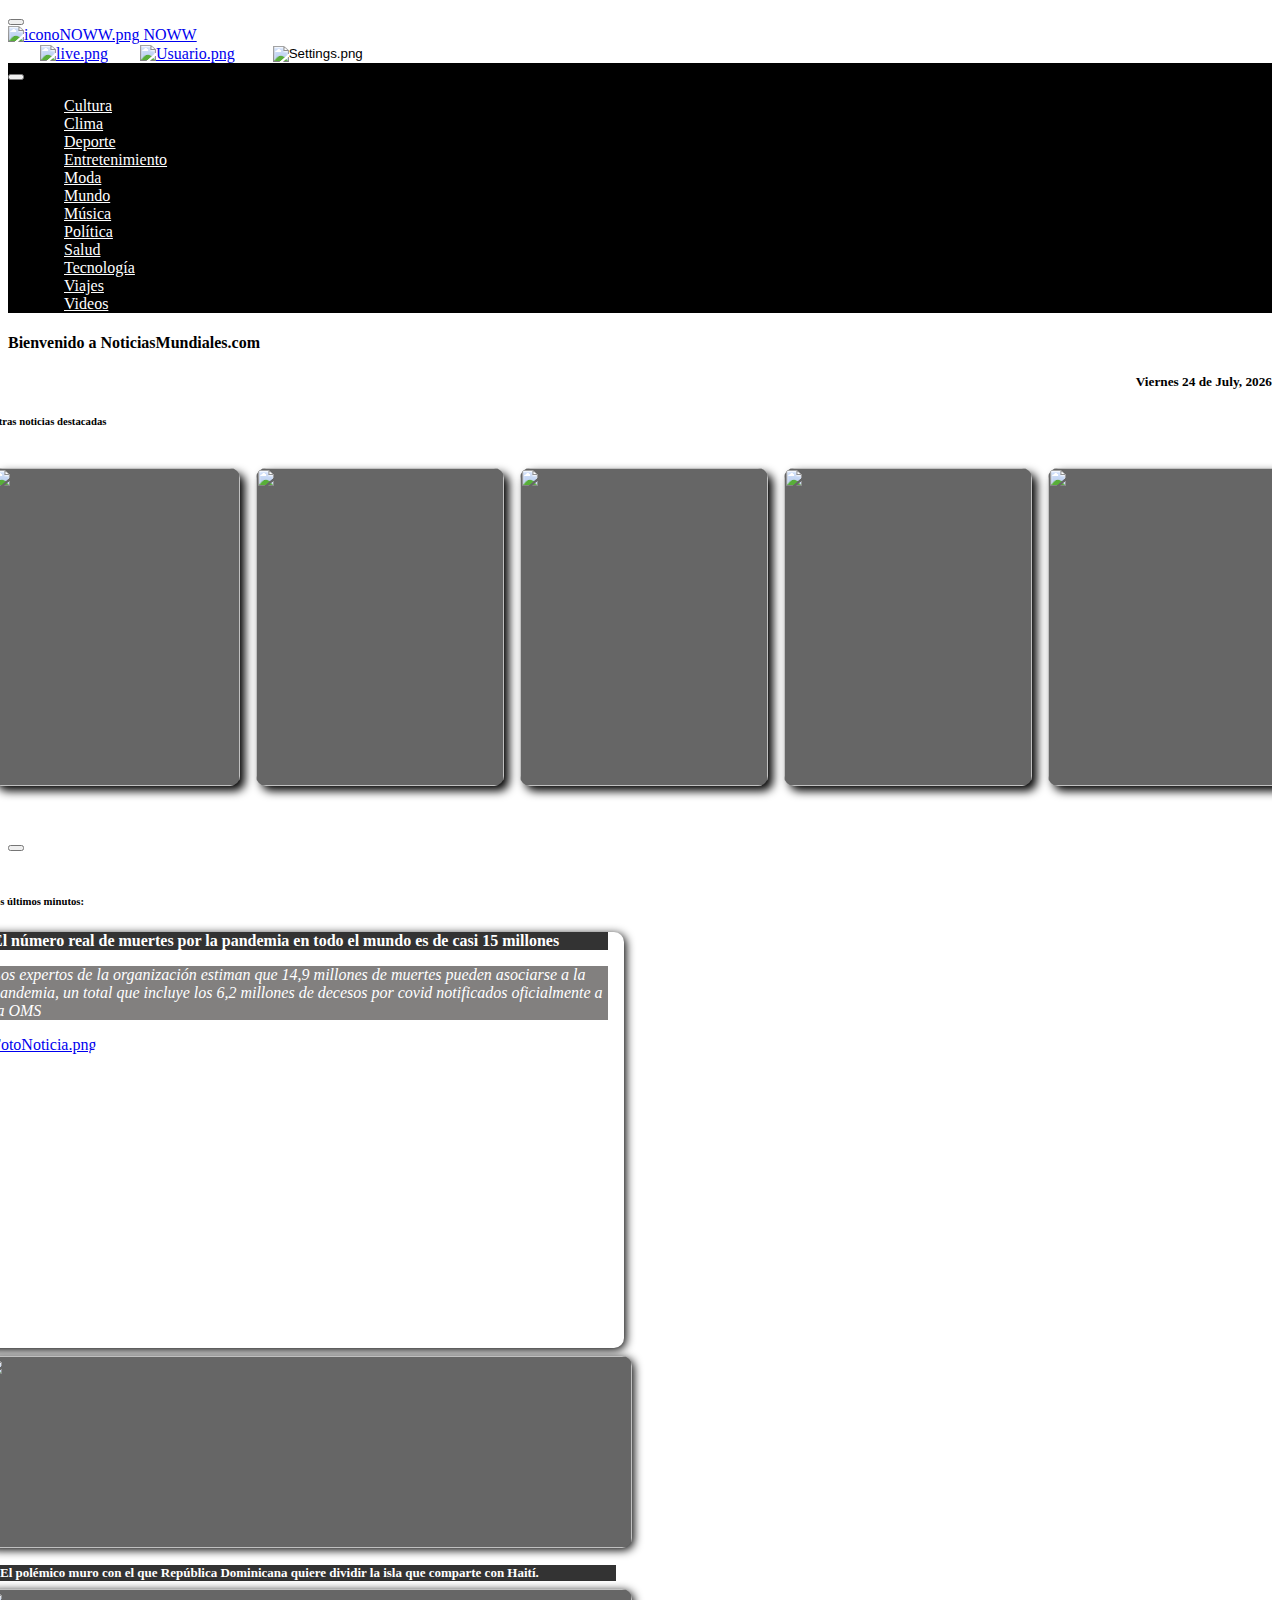
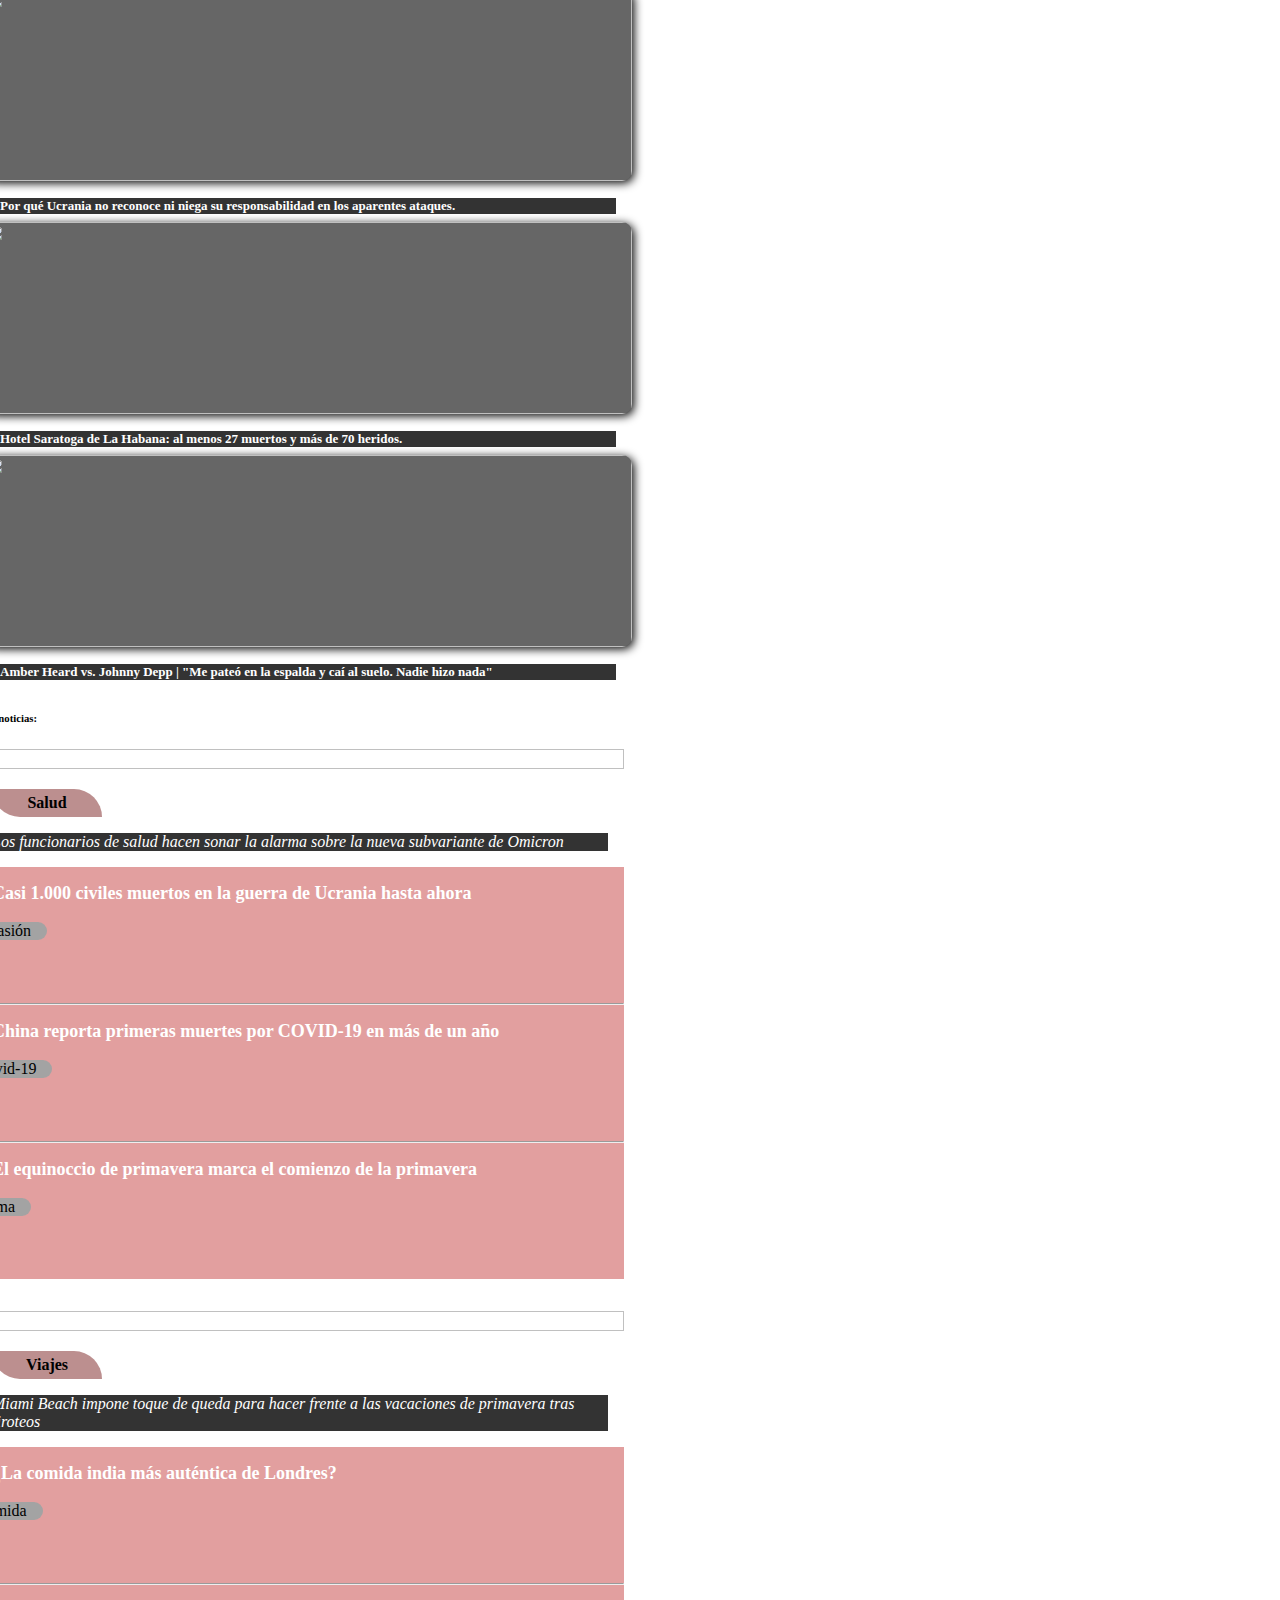
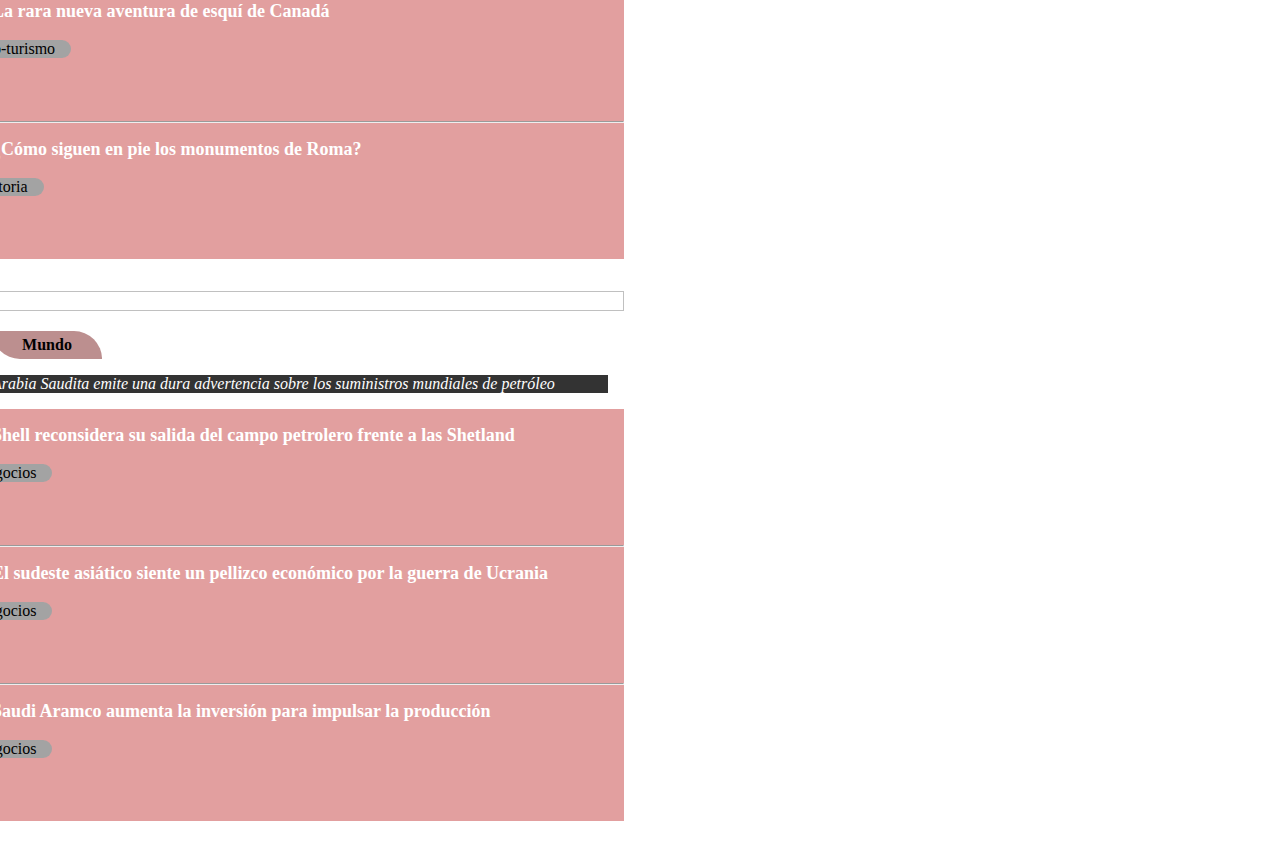
==== commit 3f0ffc8a: "Repare algunas cosas que mando el profesor" ====
--- a/Templates/index.html
+++ b/Templates/index.html
@@ -52,11 +52,11 @@
                             </a>
                         </div>
                         <div class="nav-item">
-                            <button style="background: transparent; border-style:none" data-bs-toggle="dropdown">
+                            <button style="background: transparent; border-style:none" class="dropdown-toogle" aria-expanded="false" data-bs-toggle="dropdown">
                                 <img src="https://res.cloudinary.com/drdadalne/image/upload/v1650256106/settings_yvgceh.png"
                                     alt="Settings.png" class="d-inline-block align-text-top">
                             </button>
-                            <ul class="dropdown-menu dropdown-menu-end">
+                            <ul style="position: absolute; transform: translate(0px, 50px);" class="dropdown-menu-end dropdown-menu">
                                 <li style="cursor: pointer;">
                                     <h6 class="dropdown-header"><i class="fa-solid fa-language"></i>Idioma</h6>
                                 </li>
@@ -72,8 +72,7 @@
         </nav>
         <!--Menu de categorias-->
         <nav id="subnav" class="navbar navbar-expand-lg sticky-top">
-            <div class="container">
-                <a class="navbar-brand" href="#">Categorías</a>
+            <div class="container-fluid">
                 <button class="navbar-toggler" type="button" data-bs-toggle="collapse" data-bs-target="#navbarNavb" aria-controls="navbarNav" aria-expanded="false" aria-label="Toggle navigation">
                     <i style="color: white;" class="fa-solid fa-bars"></i>
                 </button>                
@@ -102,7 +101,7 @@
                 <h4>Bienvenido a NoticiasMundiales.com</h4>
             </div>
             <div class="col-sm" style="text-align: right;">
-                <h5>Martes 22 de marzo, 2022</h5>
+                <h5 id="FullDay"></h5>
             </div>
         </div>
         <!--Bloque de las historias destacadas-->
--- a/Static/Style/estilos.css
+++ b/Static/Style/estilos.css
@@ -240,6 +240,11 @@
     background:rgba(99, 96, 95, .8);
     padding-left: 1rem;
     margin-right: 1rem;
+}
+
+#haceHora{
+    color:white;
+    padding: 3px;
 }
 
 .search-box{
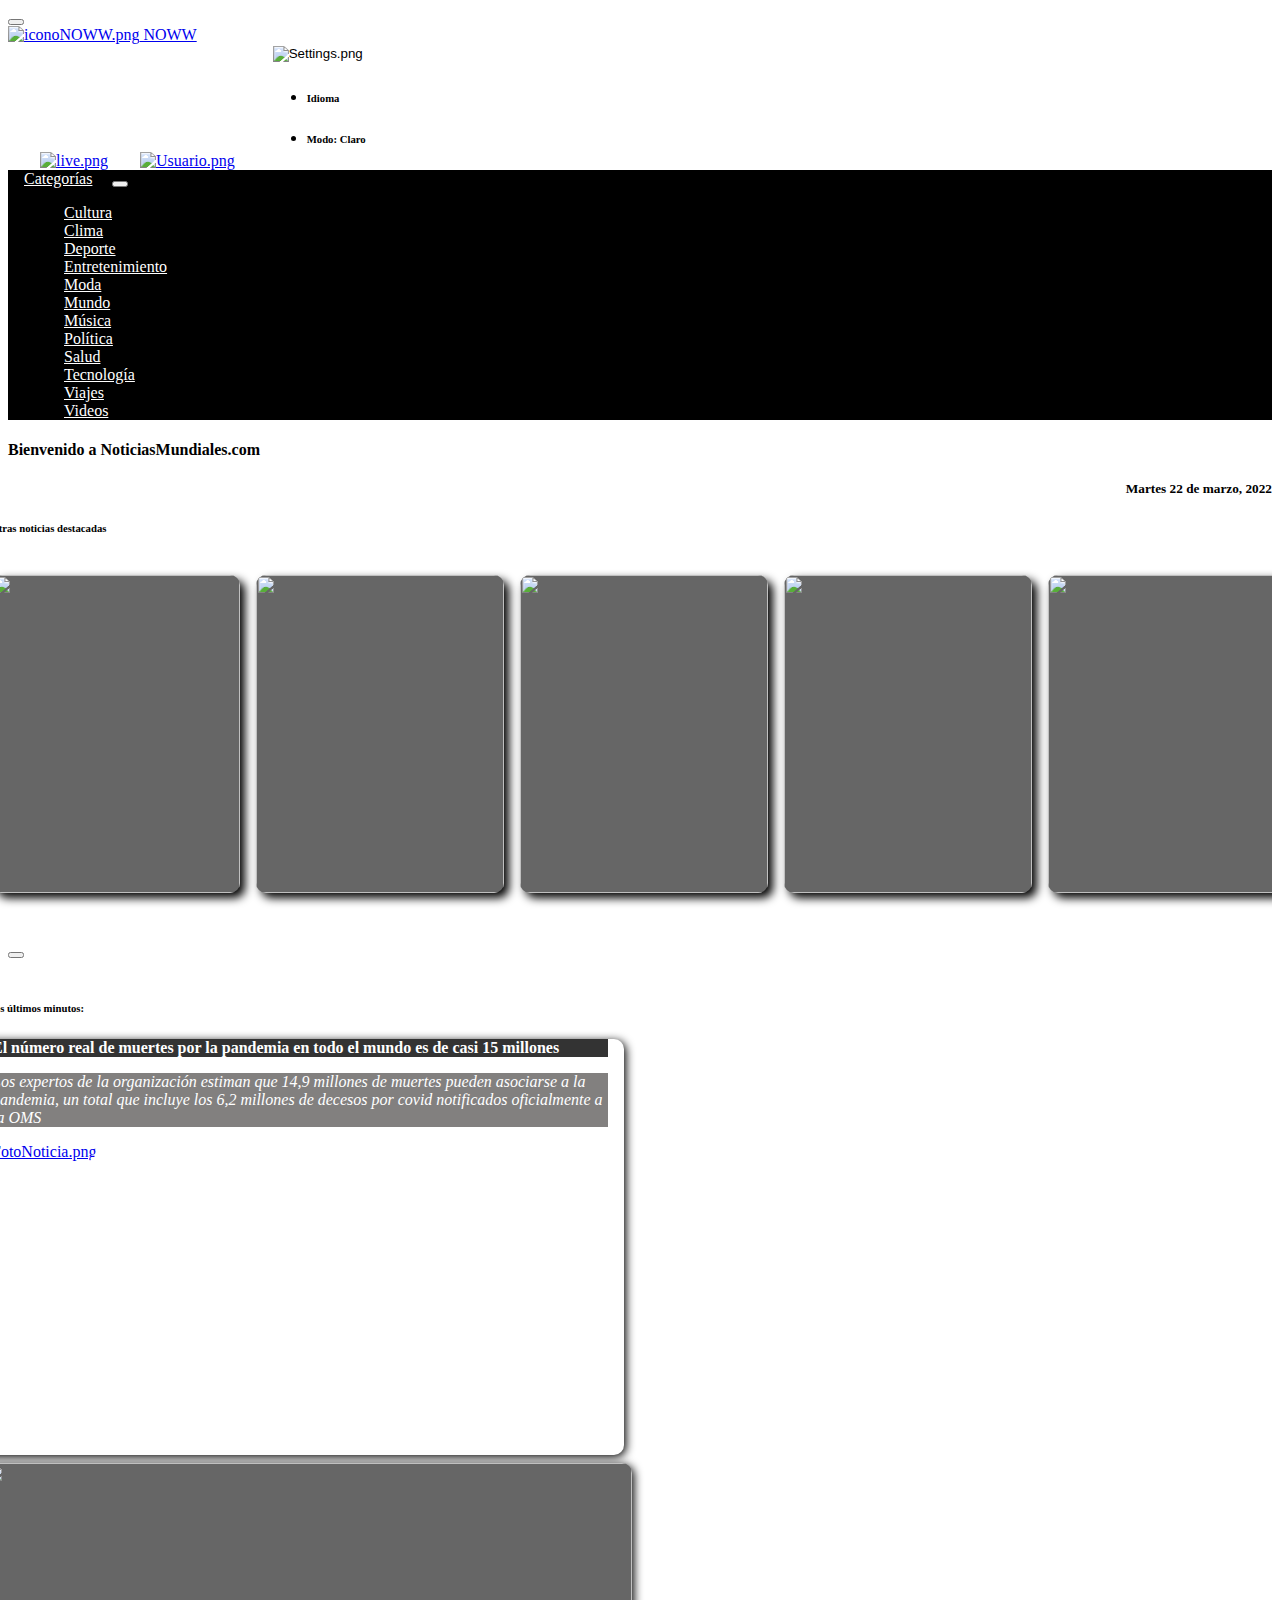
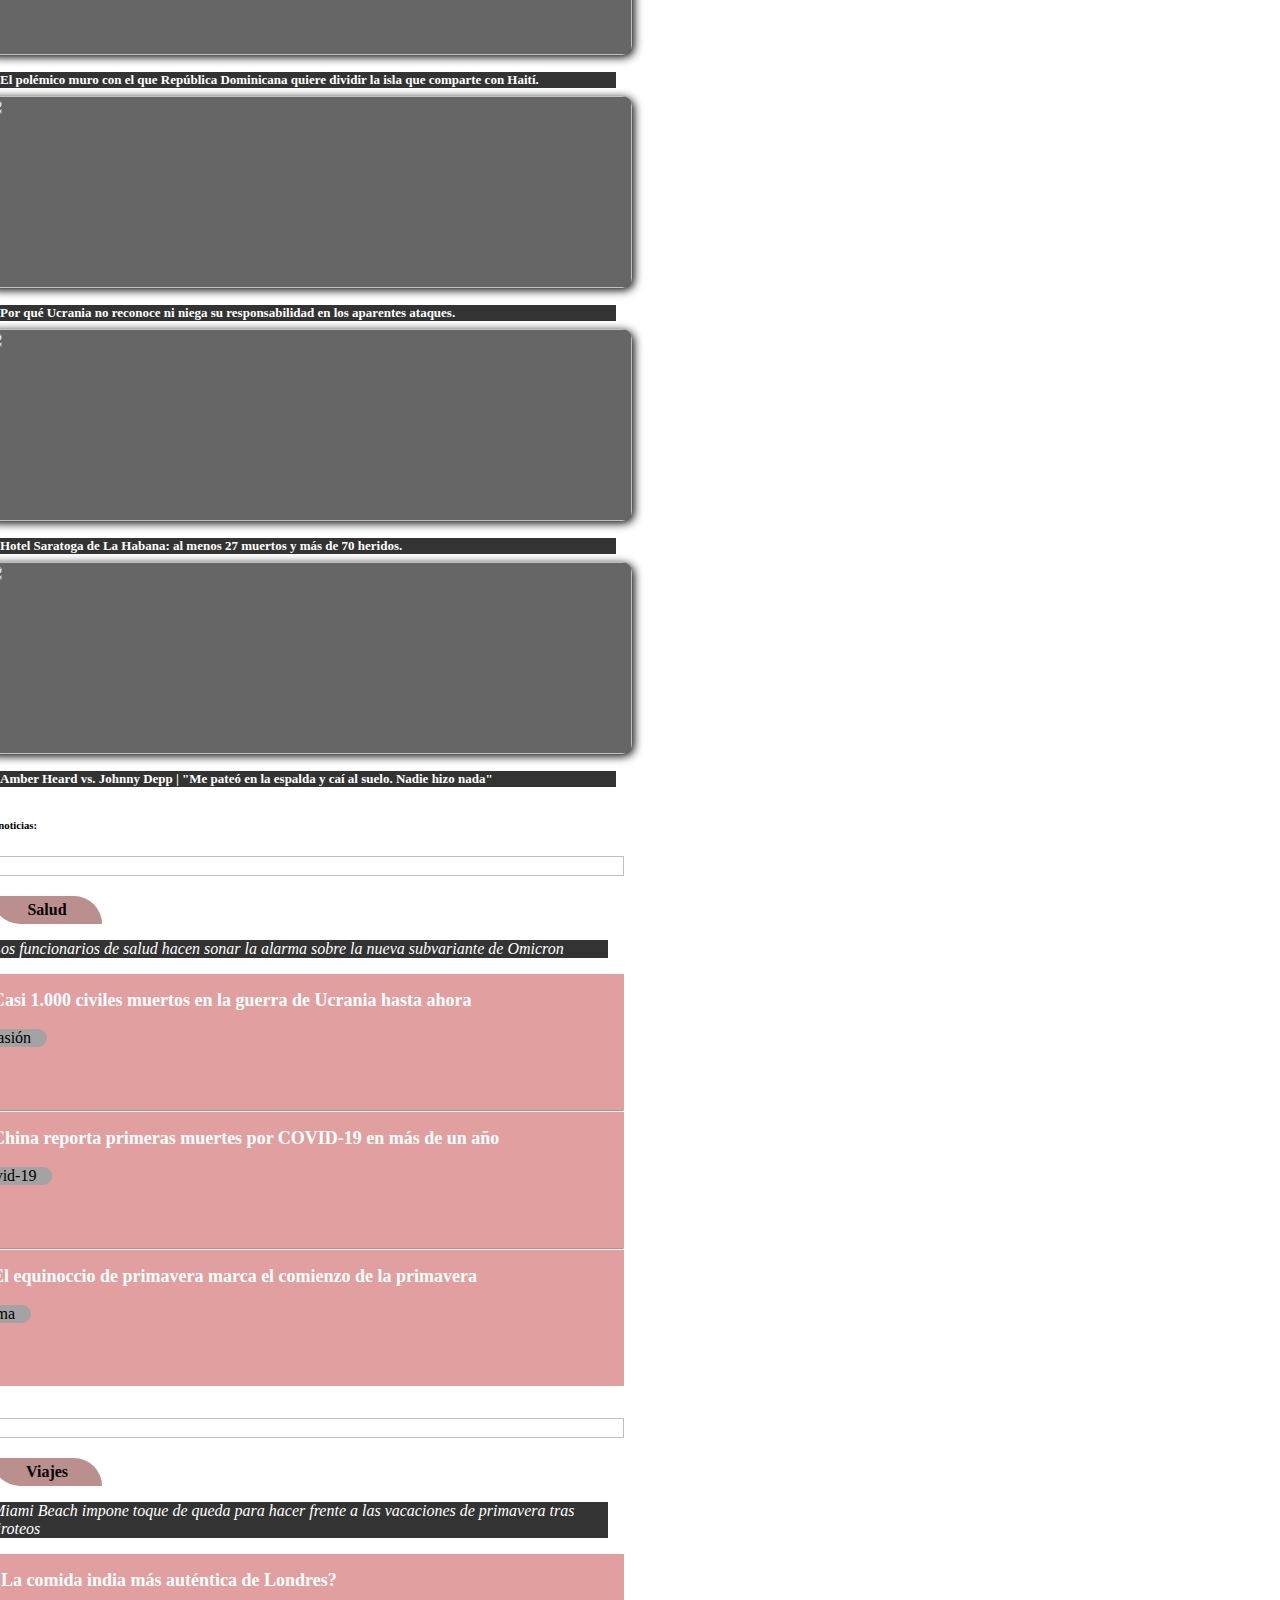
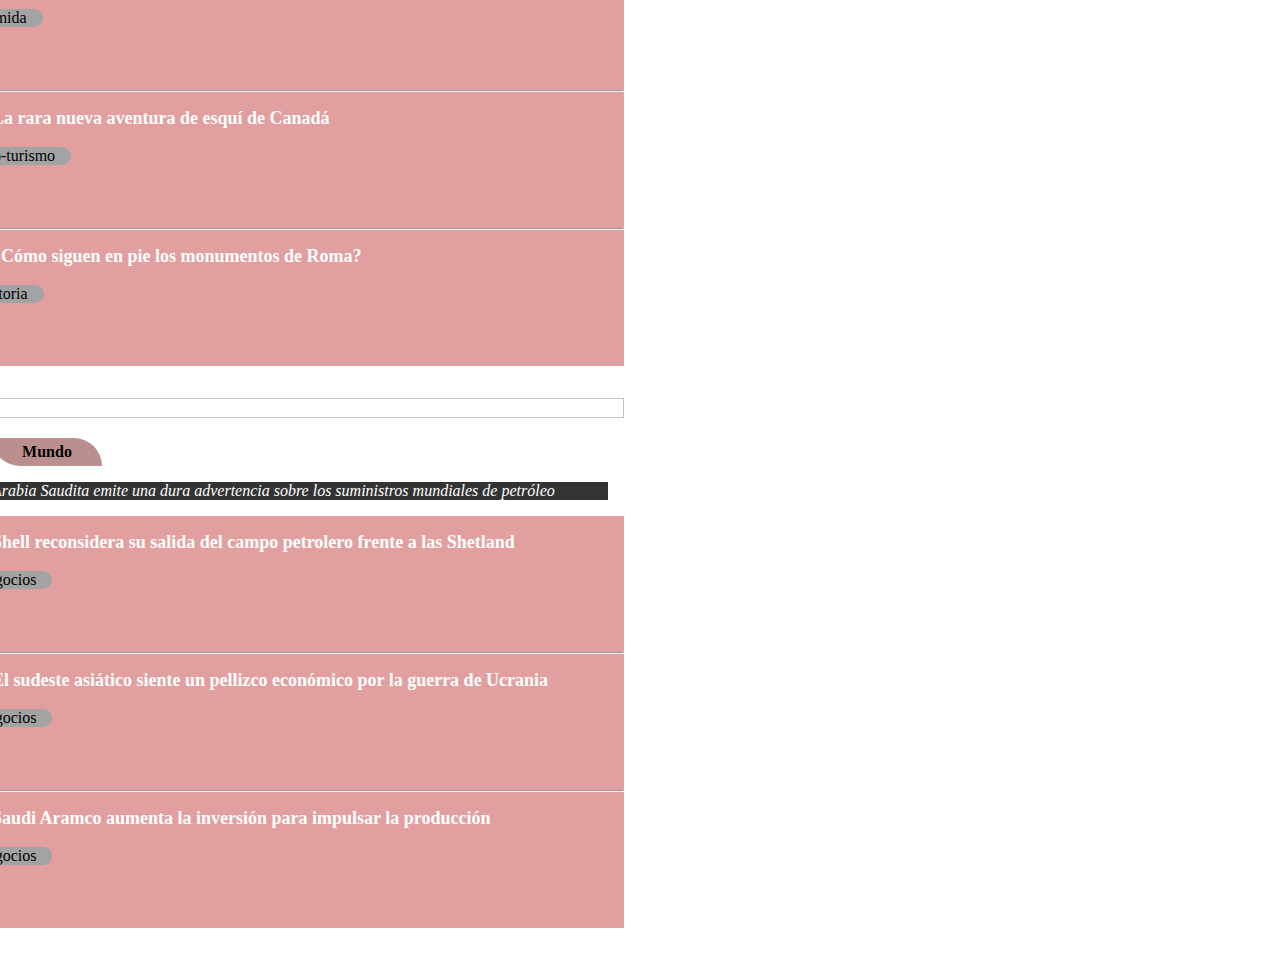
==== commit 86204425: "Revert al commit 12 jun" ====
--- a/Templates/index.html
+++ b/Templates/index.html
@@ -52,11 +52,11 @@
                             </a>
                         </div>
                         <div class="nav-item">
-                            <button style="background: transparent; border-style:none" class="dropdown-toogle" aria-expanded="false" data-bs-toggle="dropdown">
+                            <button style="background: transparent; border-style:none" data-bs-toggle="dropdown">
                                 <img src="https://res.cloudinary.com/drdadalne/image/upload/v1650256106/settings_yvgceh.png"
                                     alt="Settings.png" class="d-inline-block align-text-top">
                             </button>
-                            <ul style="position: absolute; transform: translate(0px, 50px);" class="dropdown-menu-end dropdown-menu">
+                            <ul class="dropdown-menu dropdown-menu-end">
                                 <li style="cursor: pointer;">
                                     <h6 class="dropdown-header"><i class="fa-solid fa-language"></i>Idioma</h6>
                                 </li>
@@ -72,7 +72,8 @@
         </nav>
         <!--Menu de categorias-->
         <nav id="subnav" class="navbar navbar-expand-lg sticky-top">
-            <div class="container-fluid">
+            <div class="container">
+                <a class="navbar-brand" href="#">Categorías</a>
                 <button class="navbar-toggler" type="button" data-bs-toggle="collapse" data-bs-target="#navbarNavb" aria-controls="navbarNav" aria-expanded="false" aria-label="Toggle navigation">
                     <i style="color: white;" class="fa-solid fa-bars"></i>
                 </button>                
@@ -101,7 +102,7 @@
                 <h4>Bienvenido a NoticiasMundiales.com</h4>
             </div>
             <div class="col-sm" style="text-align: right;">
-                <h5 id="FullDay"></h5>
+                <h5>Martes 22 de marzo, 2022</h5>
             </div>
         </div>
         <!--Bloque de las historias destacadas-->
@@ -202,7 +203,7 @@
                         </div>
                         <div class="d-flex justify-content-center">
                             <a style="position: absolute; font-size:xx-large; color:red; font-weight:700;bottom:10%;"
-                                href="noticia.html" data-bs-dismiss="modal"><i class="fa-solid fa-angle-up"></i></a>
+                                href="Noticia.html" data-bs-dismiss="modal"><i class="fa-solid fa-angle-up"></i></a>
                         </div>
                     </div>
                 </div>
@@ -226,7 +227,7 @@
                                     covid notificados oficialmente a la OMS</p>
                             </i>
                         </div>
-                        <a href="noticia.html"><img
+                        <a href="Noticia.html"><img
                                 src="https://res.cloudinary.com/drdadalne/image/upload/v1652116093/_124430550_554e8d40-a7f9-4752-8452-6ddbc19ce212_g9k1v2.jpg"
                                 id="imagenesNoticias" alt="FotoNoticia.png"></a>
                     </div>
@@ -235,7 +236,7 @@
                     <div class="row">
                         <div class="col-sm">
                             <div class="position-relative" id="DivNoticiaPeq">
-                                <a href="noticia.html"><img id="imagenesNoticias"
+                                <a href="Noticia.html"><img id="imagenesNoticias"
                                         src="https://res.cloudinary.com/drdadalne/image/upload/v1652119837/_124311631_abinader2.jpg_itlavg.webp"
                                         alt=""></a>
                                 <div class="position-absolute bottom-0 start-0">
@@ -247,7 +248,7 @@
                                 </div>
                             </div>
                             <div class="position-relative" id="DivNoticiaPeq">
-                                <a href="noticia.html"><img id="imagenesNoticias"
+                                <a href="Noticia.html"><img id="imagenesNoticias"
                                         src="https://res.cloudinary.com/drdadalne/image/upload/v1652119970/_124629569_ukr.jpg_bcgpi4.webp"
                                         alt=""></a>
                                 <div class="position-absolute bottom-0 start-0">
@@ -260,7 +261,7 @@
                         </div>
                         <div class="col-sm">
                             <div class="position-relative" id="DivNoticiaPeq">
-                                <a href="noticia.html"><img id="imagenesNoticias"
+                                <a href="Noticia.html"><img id="imagenesNoticias"
                                         src="https://res.cloudinary.com/drdadalne/image/upload/v1652120034/_124601186_hotel.jpg_dg1ju5.webp"
                                         alt=""></a>
                                 <div class="position-absolute bottom-0 start-0">
@@ -271,7 +272,7 @@
                                 </div>
                             </div>
                             <div class="position-relative" id="DivNoticiaPeq">
-                                <a href="noticia.html"><img id="imagenesNoticias"
+                                <a href="Noticia.html"><img id="imagenesNoticias"
                                         src="https://res.cloudinary.com/drdadalne/image/upload/v1652120089/_124604531_gettyimages-1240467958.jpg_srumsa.webp"
                                         alt=""></a>
                                 <div class="position-absolute bottom-0 start-0">
@@ -292,7 +293,7 @@
             <div class="row">
                 <div class="col-sm-6" style="padding: 0;">
                     <div class="position-relative" id="OtrasNoticiaGrande">
-                        <a href="noticia.html"><img id="OtrasimagenesNoticias"
+                        <a href="Noticia.html"><img id="OtrasimagenesNoticias"
                                 src="https://res.cloudinary.com/drdadalne/image/upload/v1652122125/_124277626_gettyimages-1240218851.jpg_imtkjg.webp"
                                 alt=""></a>
                         <div class="position-absolute top-0 start-0">
@@ -312,7 +313,7 @@
                     <div class="row">
                         <div class="col-sm">
                             <div id="noticiaHor" class="position-relative">
-                                <a style="text-decoration: none;" href="noticia.html"><strong>
+                                <a style="text-decoration: none;" href="Noticia.html"><strong>
                                         <p id="Otrostitulos">Casi 1.000 civiles muertos en la guerra de Ucrania hasta
                                             ahora</p>
                                     </strong></a>
@@ -364,7 +365,7 @@
             <div class="row">
                 <div class="col-sm-6" style="padding: 0;">
                     <div class="position-relative" id="OtrasNoticiaGrande">
-                        <a href="noticia.html"><img id="OtrasimagenesNoticias"
+                        <a href="Noticia.html"><img id="OtrasimagenesNoticias"
                                 src="https://res.cloudinary.com/drdadalne/image/upload/v1652156193/p03n66tl_px0tiu.jpg"
                                 alt=""></a>
                         <div class="position-absolute top-0 start-0">
@@ -384,7 +385,7 @@
                     <div class="row">
                         <div class="col-sm">
                             <div id="noticiaHor" class="position-relative">
-                                <a style="text-decoration: none;" href="noticia.html"><strong>
+                                <a style="text-decoration: none;" href="Noticia.html"><strong>
                                         <p id="Otrostitulos">¿La comida india más auténtica de Londres?</p>
                                     </strong></a>
                                 <div class="position-absolute bottom-0">
@@ -399,7 +400,7 @@
                     <div class="row">
                         <div class="col-sm">
                             <div id="noticiaHor" class="position-relative">
-                                <a href="noticia.html" style="text-decoration:none"><strong>
+                                <a href="Noticia.html" style="text-decoration:none"><strong>
                                         <p id="Otrostitulos">La rara nueva aventura de esquí de Canadá</p>
                                     </strong></a>
                                 <div class="position-absolute bottom-0">
@@ -414,7 +415,7 @@
                     <div class="row">
                         <div class="col-sm">
                             <div id="noticiaHor" class="position-relative">
-                                <a href="noticia.html" style="text-decoration: none;"><strong>
+                                <a href="Noticia.html" style="text-decoration: none;"><strong>
                                         <p id="Otrostitulos">¿Cómo siguen en pie los monumentos de Roma?</p>
                                     </strong></a>
                                 <div class="position-absolute bottom-0">
@@ -433,7 +434,7 @@
             <div class="row">
                 <div class="col-sm-6" style="padding: 0;">
                     <div class="position-relative" id="OtrasNoticiaGrande">
-                        <a href="noticia.html"><img id="OtrasimagenesNoticias"
+                        <a href="Noticia.html"><img id="OtrasimagenesNoticias"
                                 src="https://res.cloudinary.com/drdadalne/image/upload/v1652156610/AP19113591278633_rv3wqh.webp"
                                 alt=""></a>
                         <div class="position-absolute top-0 start-0">
@@ -453,7 +454,7 @@
                     <div class="row">
                         <div class="col-sm">
                             <div id="noticiaHor" class="position-relative">
-                                <a href="noticia.html" style="text-decoration: none;"><strong>
+                                <a href="Noticia.html" style="text-decoration: none;"><strong>
                                         <p id="Otrostitulos">Shell reconsidera su salida del campo petrolero frente a
                                             las Shetland</p>
                                     </strong></a>
@@ -469,7 +470,7 @@
                     <div class="row">
                         <div class="col-sm">
                             <div id="noticiaHor" class="position-relative">
-                                <a href="noticia.html" style="text-decoration: none;"><strong>
+                                <a href="Noticia.html" style="text-decoration: none;"><strong>
                                         <p id="Otrostitulos">El sudeste asiático siente un pellizco económico por la
                                             guerra de Ucrania</p>
                                     </strong></a>
@@ -485,7 +486,7 @@
                     <div class="row">
                         <div class="col-sm">
                             <div id="noticiaHor" class="position-relative">
-                                <a href="noticia.html" style="text-decoration:none;"><strong>
+                                <a href="Noticia.html" style="text-decoration:none;"><strong>
                                         <p id="Otrostitulos">Saudi Aramco aumenta la inversión para impulsar la
                                             producción</p>
                                     </strong></a>
--- a/Static/Style/estilos.css
+++ b/Static/Style/estilos.css
@@ -240,11 +240,6 @@
     background:rgba(99, 96, 95, .8);
     padding-left: 1rem;
     margin-right: 1rem;
-}
-
-#haceHora{
-    color:white;
-    padding: 3px;
 }
 
 .search-box{
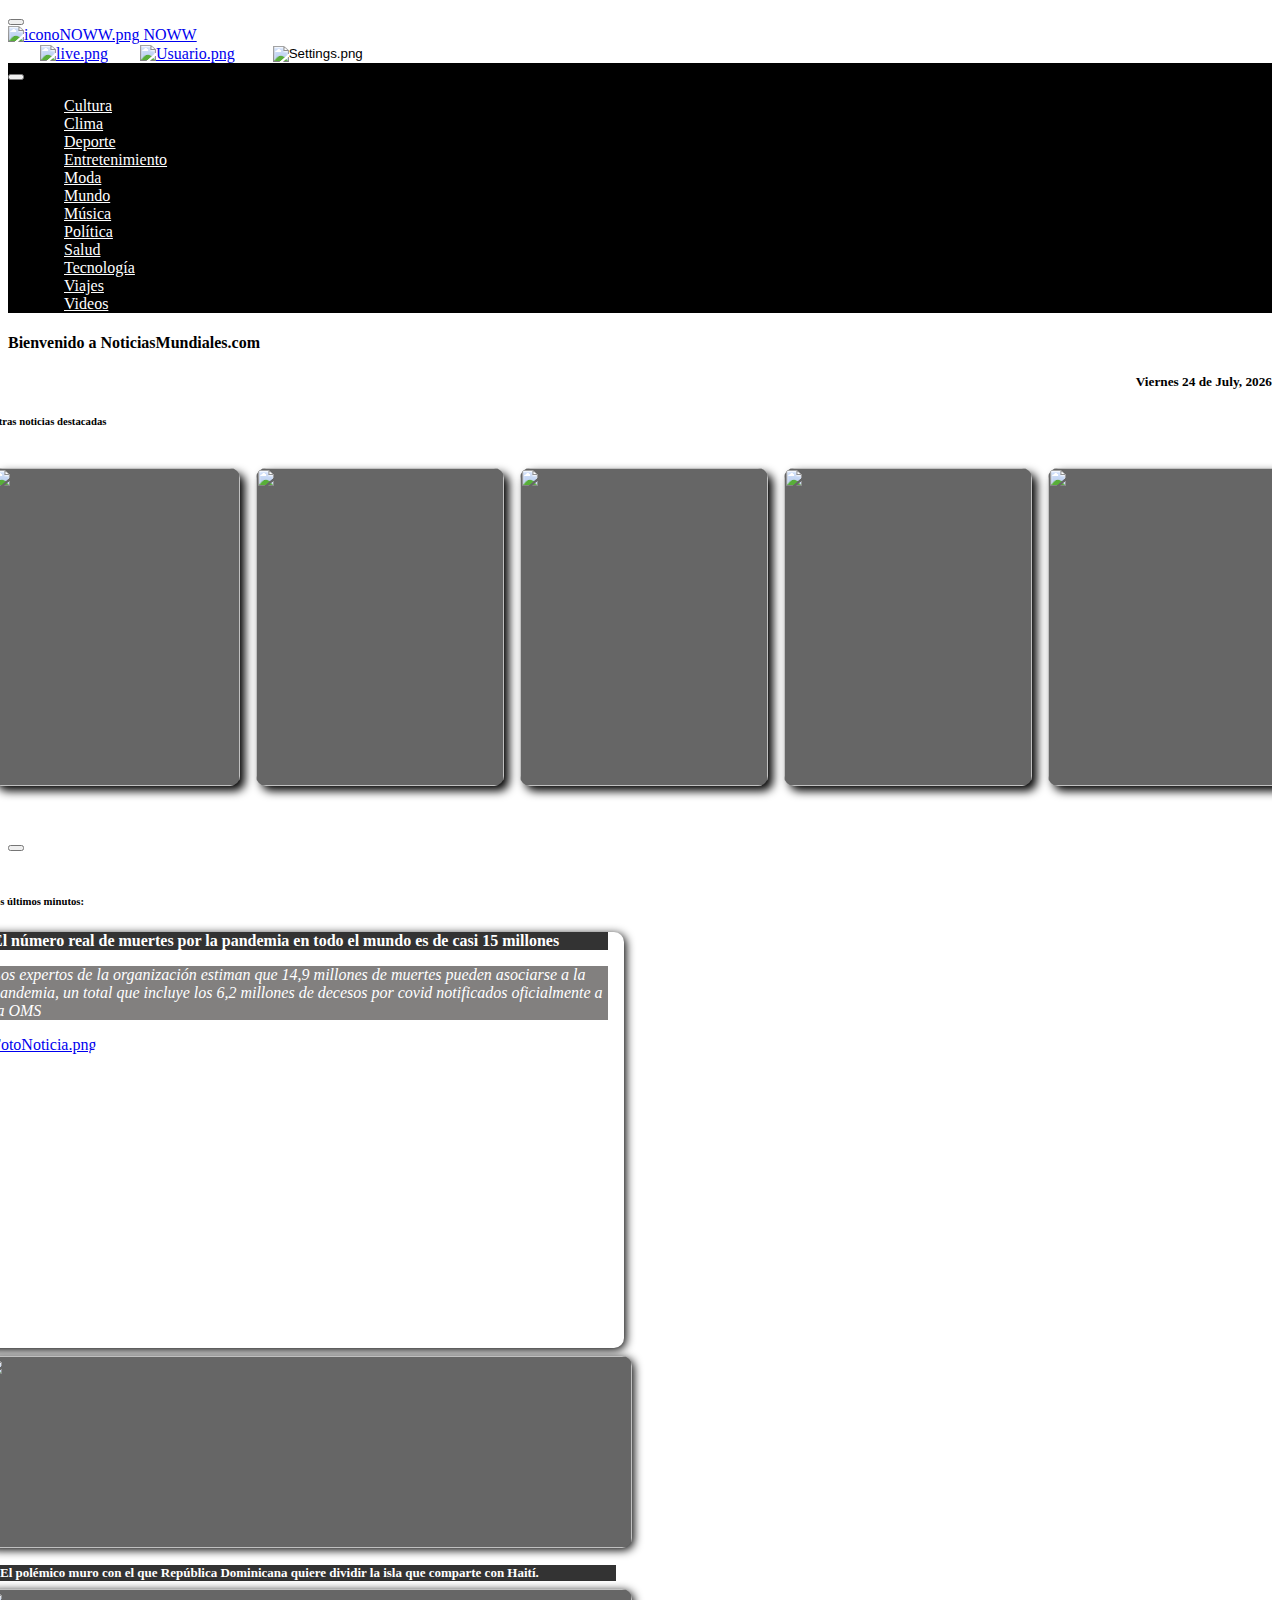
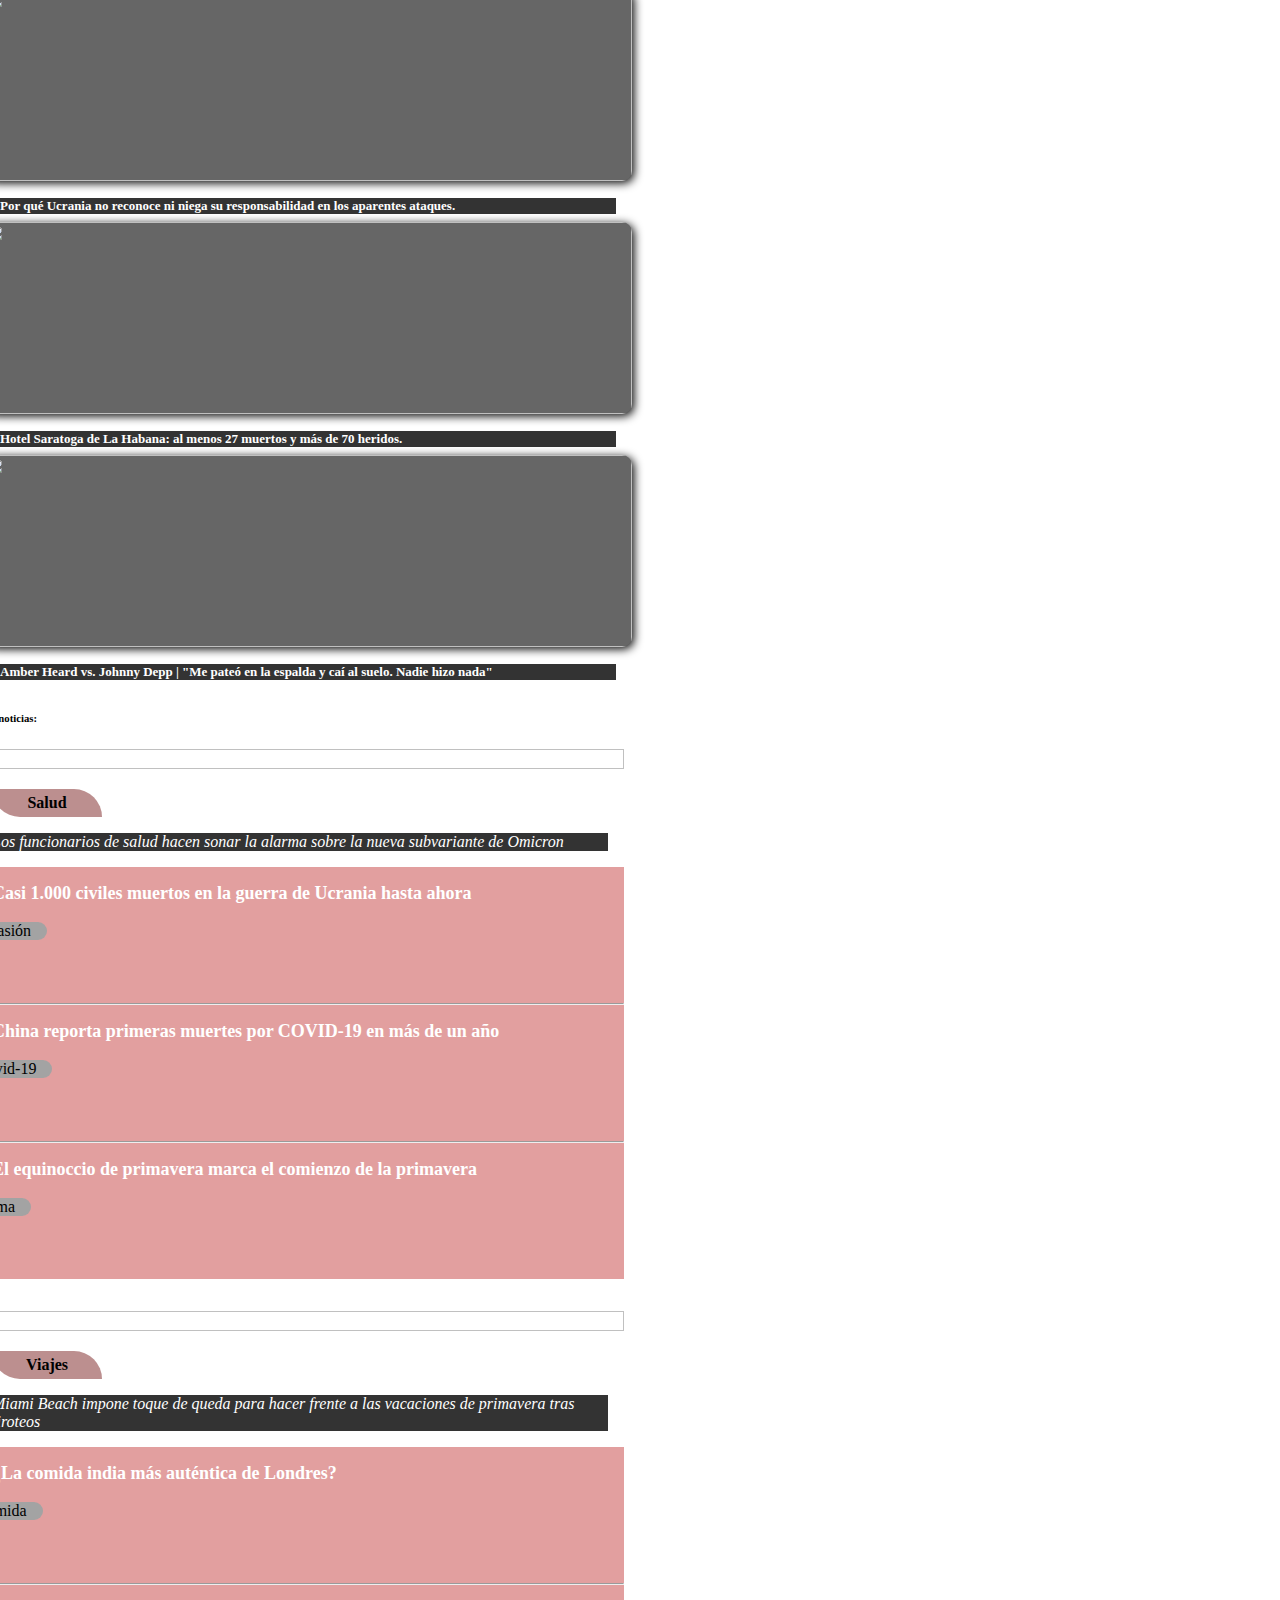
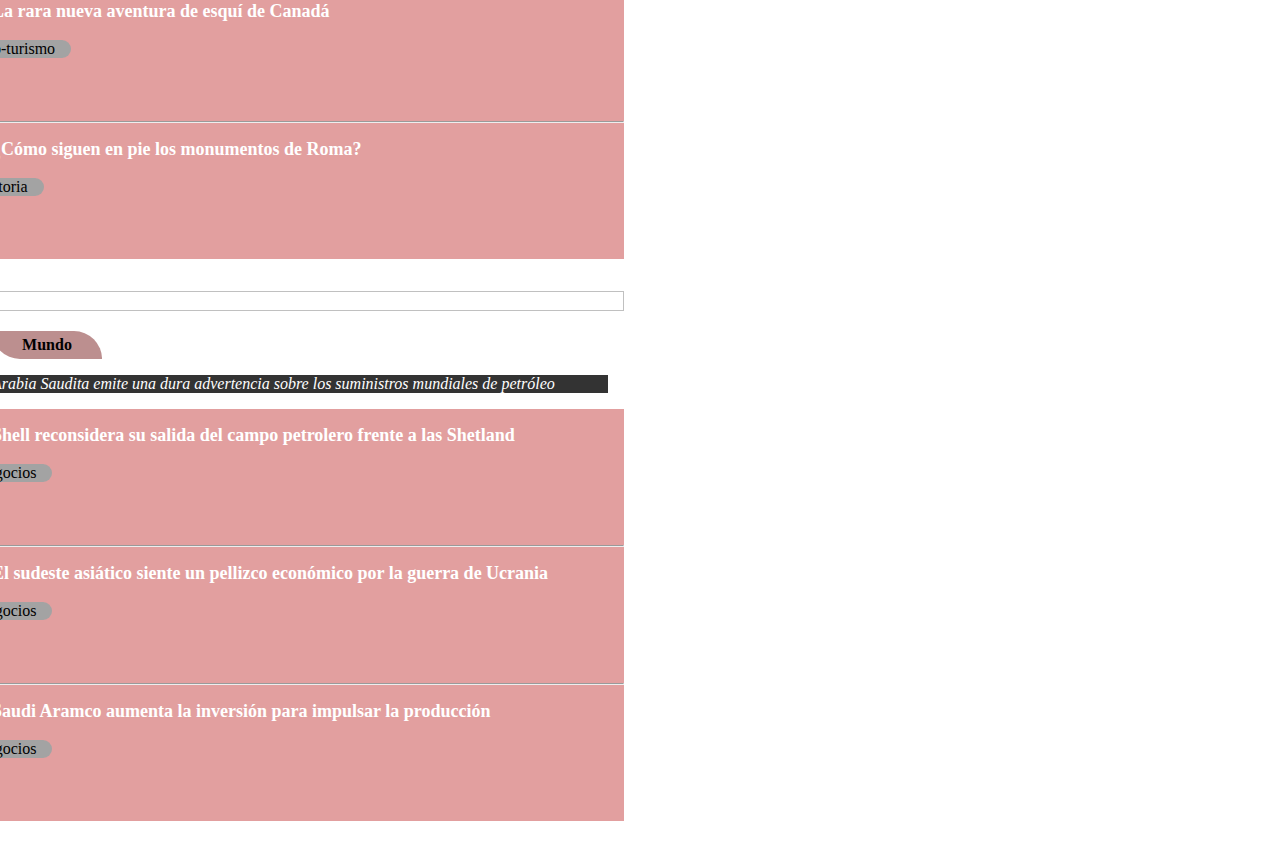
==== commit efae2520: "Listo" ====
--- a/Templates/index.html
+++ b/Templates/index.html
@@ -52,11 +52,11 @@
                             </a>
                         </div>
                         <div class="nav-item">
-                            <button style="background: transparent; border-style:none" data-bs-toggle="dropdown">
+                            <button style="background: transparent; border-style:none" class="dropdown-toogle" aria-expanded="false" data-bs-toggle="dropdown">
                                 <img src="https://res.cloudinary.com/drdadalne/image/upload/v1650256106/settings_yvgceh.png"
                                     alt="Settings.png" class="d-inline-block align-text-top">
                             </button>
-                            <ul class="dropdown-menu dropdown-menu-end">
+                            <ul style="position: absolute; transform: translate(0px, 50px);" class="dropdown-menu-end dropdown-menu">
                                 <li style="cursor: pointer;">
                                     <h6 class="dropdown-header"><i class="fa-solid fa-language"></i>Idioma</h6>
                                 </li>
@@ -72,8 +72,7 @@
         </nav>
         <!--Menu de categorias-->
         <nav id="subnav" class="navbar navbar-expand-lg sticky-top">
-            <div class="container">
-                <a class="navbar-brand" href="#">Categorías</a>
+            <div class="container-fluid">
                 <button class="navbar-toggler" type="button" data-bs-toggle="collapse" data-bs-target="#navbarNavb" aria-controls="navbarNav" aria-expanded="false" aria-label="Toggle navigation">
                     <i style="color: white;" class="fa-solid fa-bars"></i>
                 </button>                
@@ -102,7 +101,7 @@
                 <h4>Bienvenido a NoticiasMundiales.com</h4>
             </div>
             <div class="col-sm" style="text-align: right;">
-                <h5>Martes 22 de marzo, 2022</h5>
+                <h5 id="FullDay"></h5>
             </div>
         </div>
         <!--Bloque de las historias destacadas-->
@@ -203,7 +202,7 @@
                         </div>
                         <div class="d-flex justify-content-center">
                             <a style="position: absolute; font-size:xx-large; color:red; font-weight:700;bottom:10%;"
-                                href="Noticia.html" data-bs-dismiss="modal"><i class="fa-solid fa-angle-up"></i></a>
+                                href="noticia.html" data-bs-dismiss="modal"><i class="fa-solid fa-angle-up"></i></a>
                         </div>
                     </div>
                 </div>
@@ -227,7 +226,7 @@
                                     covid notificados oficialmente a la OMS</p>
                             </i>
                         </div>
-                        <a href="Noticia.html"><img
+                        <a href="noticia.html"><img
                                 src="https://res.cloudinary.com/drdadalne/image/upload/v1652116093/_124430550_554e8d40-a7f9-4752-8452-6ddbc19ce212_g9k1v2.jpg"
                                 id="imagenesNoticias" alt="FotoNoticia.png"></a>
                     </div>
@@ -236,7 +235,7 @@
                     <div class="row">
                         <div class="col-sm">
                             <div class="position-relative" id="DivNoticiaPeq">
-                                <a href="Noticia.html"><img id="imagenesNoticias"
+                                <a href="noticia.html"><img id="imagenesNoticias"
                                         src="https://res.cloudinary.com/drdadalne/image/upload/v1652119837/_124311631_abinader2.jpg_itlavg.webp"
                                         alt=""></a>
                                 <div class="position-absolute bottom-0 start-0">
@@ -248,7 +247,7 @@
                                 </div>
                             </div>
                             <div class="position-relative" id="DivNoticiaPeq">
-                                <a href="Noticia.html"><img id="imagenesNoticias"
+                                <a href="noticia.html"><img id="imagenesNoticias"
                                         src="https://res.cloudinary.com/drdadalne/image/upload/v1652119970/_124629569_ukr.jpg_bcgpi4.webp"
                                         alt=""></a>
                                 <div class="position-absolute bottom-0 start-0">
@@ -261,7 +260,7 @@
                         </div>
                         <div class="col-sm">
                             <div class="position-relative" id="DivNoticiaPeq">
-                                <a href="Noticia.html"><img id="imagenesNoticias"
+                                <a href="noticia.html"><img id="imagenesNoticias"
                                         src="https://res.cloudinary.com/drdadalne/image/upload/v1652120034/_124601186_hotel.jpg_dg1ju5.webp"
                                         alt=""></a>
                                 <div class="position-absolute bottom-0 start-0">
@@ -272,7 +271,7 @@
                                 </div>
                             </div>
                             <div class="position-relative" id="DivNoticiaPeq">
-                                <a href="Noticia.html"><img id="imagenesNoticias"
+                                <a href="noticia.html"><img id="imagenesNoticias"
                                         src="https://res.cloudinary.com/drdadalne/image/upload/v1652120089/_124604531_gettyimages-1240467958.jpg_srumsa.webp"
                                         alt=""></a>
                                 <div class="position-absolute bottom-0 start-0">
@@ -293,7 +292,7 @@
             <div class="row">
                 <div class="col-sm-6" style="padding: 0;">
                     <div class="position-relative" id="OtrasNoticiaGrande">
-                        <a href="Noticia.html"><img id="OtrasimagenesNoticias"
+                        <a href="noticia.html"><img id="OtrasimagenesNoticias"
                                 src="https://res.cloudinary.com/drdadalne/image/upload/v1652122125/_124277626_gettyimages-1240218851.jpg_imtkjg.webp"
                                 alt=""></a>
                         <div class="position-absolute top-0 start-0">
@@ -313,7 +312,7 @@
                     <div class="row">
                         <div class="col-sm">
                             <div id="noticiaHor" class="position-relative">
-                                <a style="text-decoration: none;" href="Noticia.html"><strong>
+                                <a style="text-decoration: none;" href="noticia.html"><strong>
                                         <p id="Otrostitulos">Casi 1.000 civiles muertos en la guerra de Ucrania hasta
                                             ahora</p>
                                     </strong></a>
@@ -365,7 +364,7 @@
             <div class="row">
                 <div class="col-sm-6" style="padding: 0;">
                     <div class="position-relative" id="OtrasNoticiaGrande">
-                        <a href="Noticia.html"><img id="OtrasimagenesNoticias"
+                        <a href="noticia.html"><img id="OtrasimagenesNoticias"
                                 src="https://res.cloudinary.com/drdadalne/image/upload/v1652156193/p03n66tl_px0tiu.jpg"
                                 alt=""></a>
                         <div class="position-absolute top-0 start-0">
@@ -385,7 +384,7 @@
                     <div class="row">
                         <div class="col-sm">
                             <div id="noticiaHor" class="position-relative">
-                                <a style="text-decoration: none;" href="Noticia.html"><strong>
+                                <a style="text-decoration: none;" href="noticia.html"><strong>
                                         <p id="Otrostitulos">¿La comida india más auténtica de Londres?</p>
                                     </strong></a>
                                 <div class="position-absolute bottom-0">
@@ -400,7 +399,7 @@
                     <div class="row">
                         <div class="col-sm">
                             <div id="noticiaHor" class="position-relative">
-                                <a href="Noticia.html" style="text-decoration:none"><strong>
+                                <a href="noticia.html" style="text-decoration:none"><strong>
                                         <p id="Otrostitulos">La rara nueva aventura de esquí de Canadá</p>
                                     </strong></a>
                                 <div class="position-absolute bottom-0">
@@ -415,7 +414,7 @@
                     <div class="row">
                         <div class="col-sm">
                             <div id="noticiaHor" class="position-relative">
-                                <a href="Noticia.html" style="text-decoration: none;"><strong>
+                                <a href="noticia.html" style="text-decoration: none;"><strong>
                                         <p id="Otrostitulos">¿Cómo siguen en pie los monumentos de Roma?</p>
                                     </strong></a>
                                 <div class="position-absolute bottom-0">
@@ -434,7 +433,7 @@
             <div class="row">
                 <div class="col-sm-6" style="padding: 0;">
                     <div class="position-relative" id="OtrasNoticiaGrande">
-                        <a href="Noticia.html"><img id="OtrasimagenesNoticias"
+                        <a href="noticia.html"><img id="OtrasimagenesNoticias"
                                 src="https://res.cloudinary.com/drdadalne/image/upload/v1652156610/AP19113591278633_rv3wqh.webp"
                                 alt=""></a>
                         <div class="position-absolute top-0 start-0">
@@ -454,7 +453,7 @@
                     <div class="row">
                         <div class="col-sm">
                             <div id="noticiaHor" class="position-relative">
-                                <a href="Noticia.html" style="text-decoration: none;"><strong>
+                                <a href="noticia.html" style="text-decoration: none;"><strong>
                                         <p id="Otrostitulos">Shell reconsidera su salida del campo petrolero frente a
                                             las Shetland</p>
                                     </strong></a>
@@ -470,7 +469,7 @@
                     <div class="row">
                         <div class="col-sm">
                             <div id="noticiaHor" class="position-relative">
-                                <a href="Noticia.html" style="text-decoration: none;"><strong>
+                                <a href="noticia.html" style="text-decoration: none;"><strong>
                                         <p id="Otrostitulos">El sudeste asiático siente un pellizco económico por la
                                             guerra de Ucrania</p>
                                     </strong></a>
@@ -486,7 +485,7 @@
                     <div class="row">
                         <div class="col-sm">
                             <div id="noticiaHor" class="position-relative">
-                                <a href="Noticia.html" style="text-decoration:none;"><strong>
+                                <a href="noticia.html" style="text-decoration:none;"><strong>
                                         <p id="Otrostitulos">Saudi Aramco aumenta la inversión para impulsar la
                                             producción</p>
                                     </strong></a>
--- a/Static/Style/estilos.css
+++ b/Static/Style/estilos.css
@@ -54,6 +54,11 @@
 
 .bloqueHis{
     width: 190%;
+}
+
+#haceHora{
+    color:white;
+    padding: 3px;
 }
 
 .Historia{
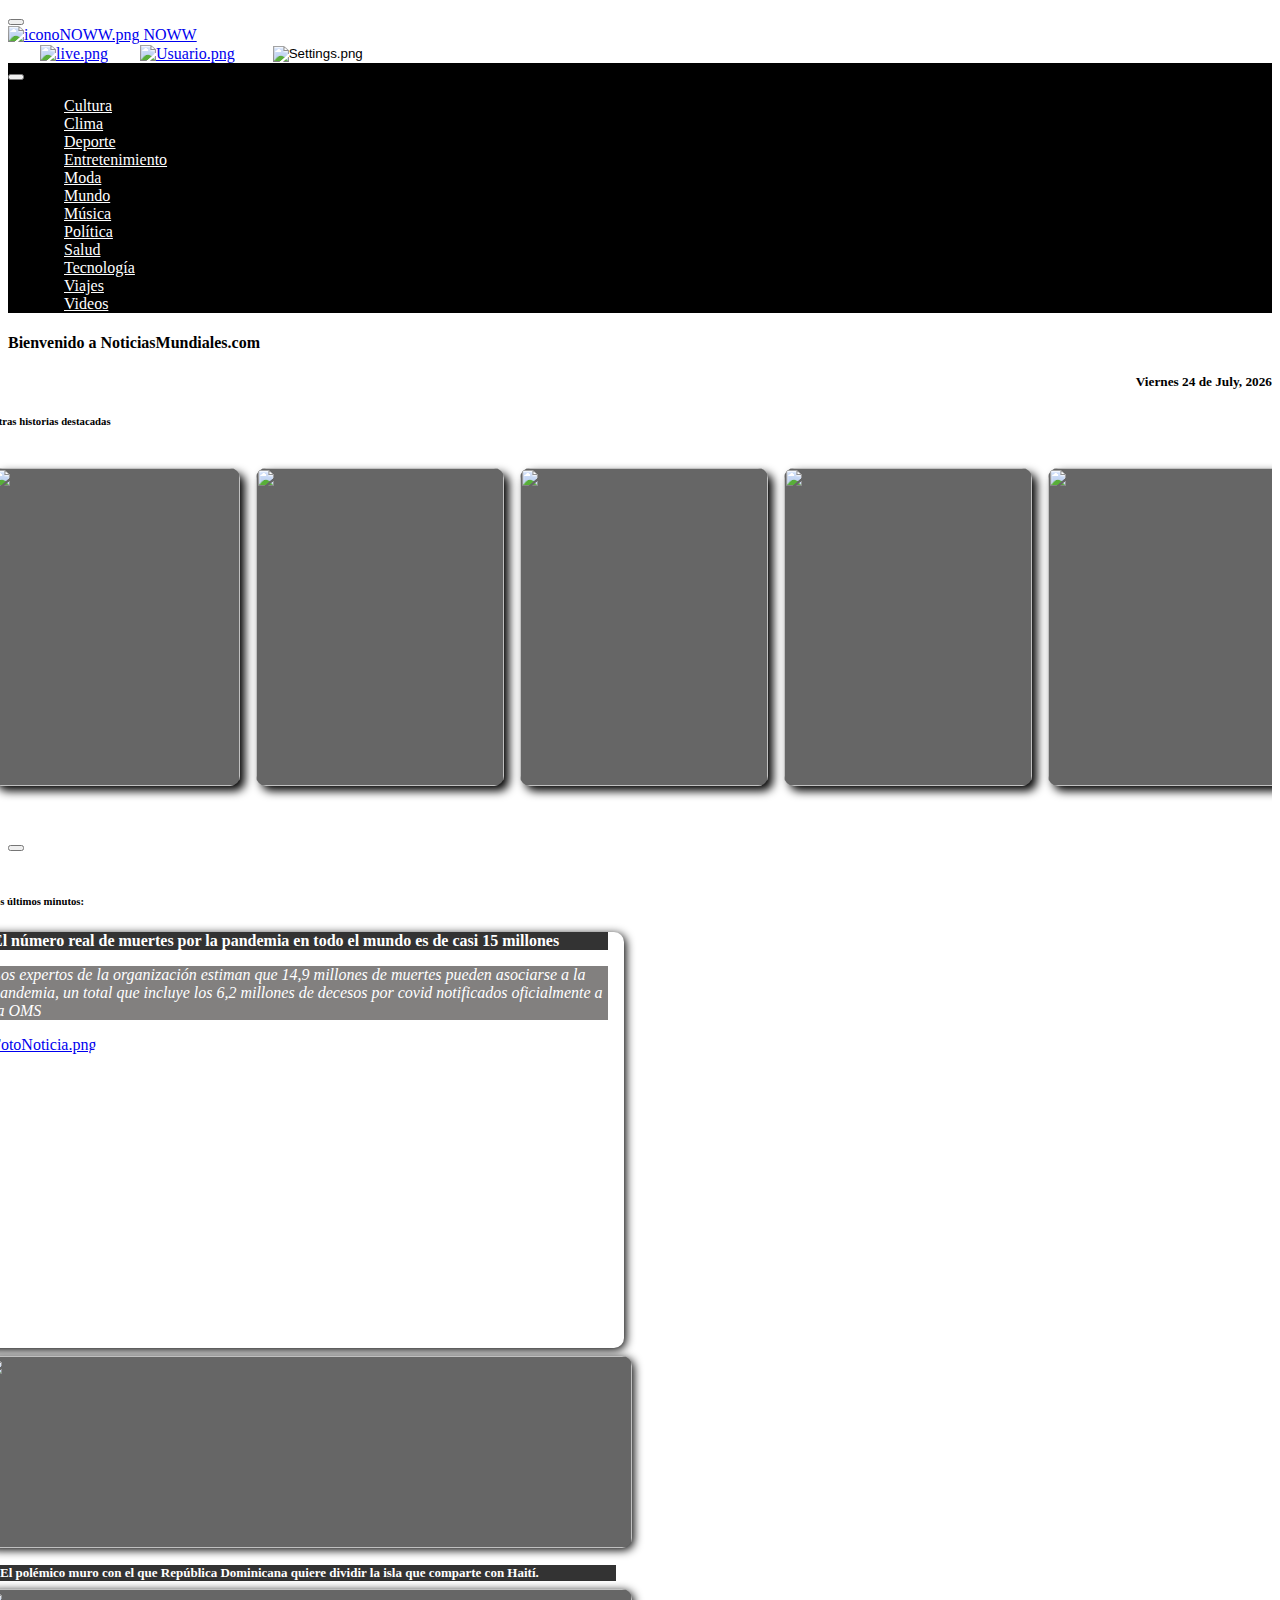
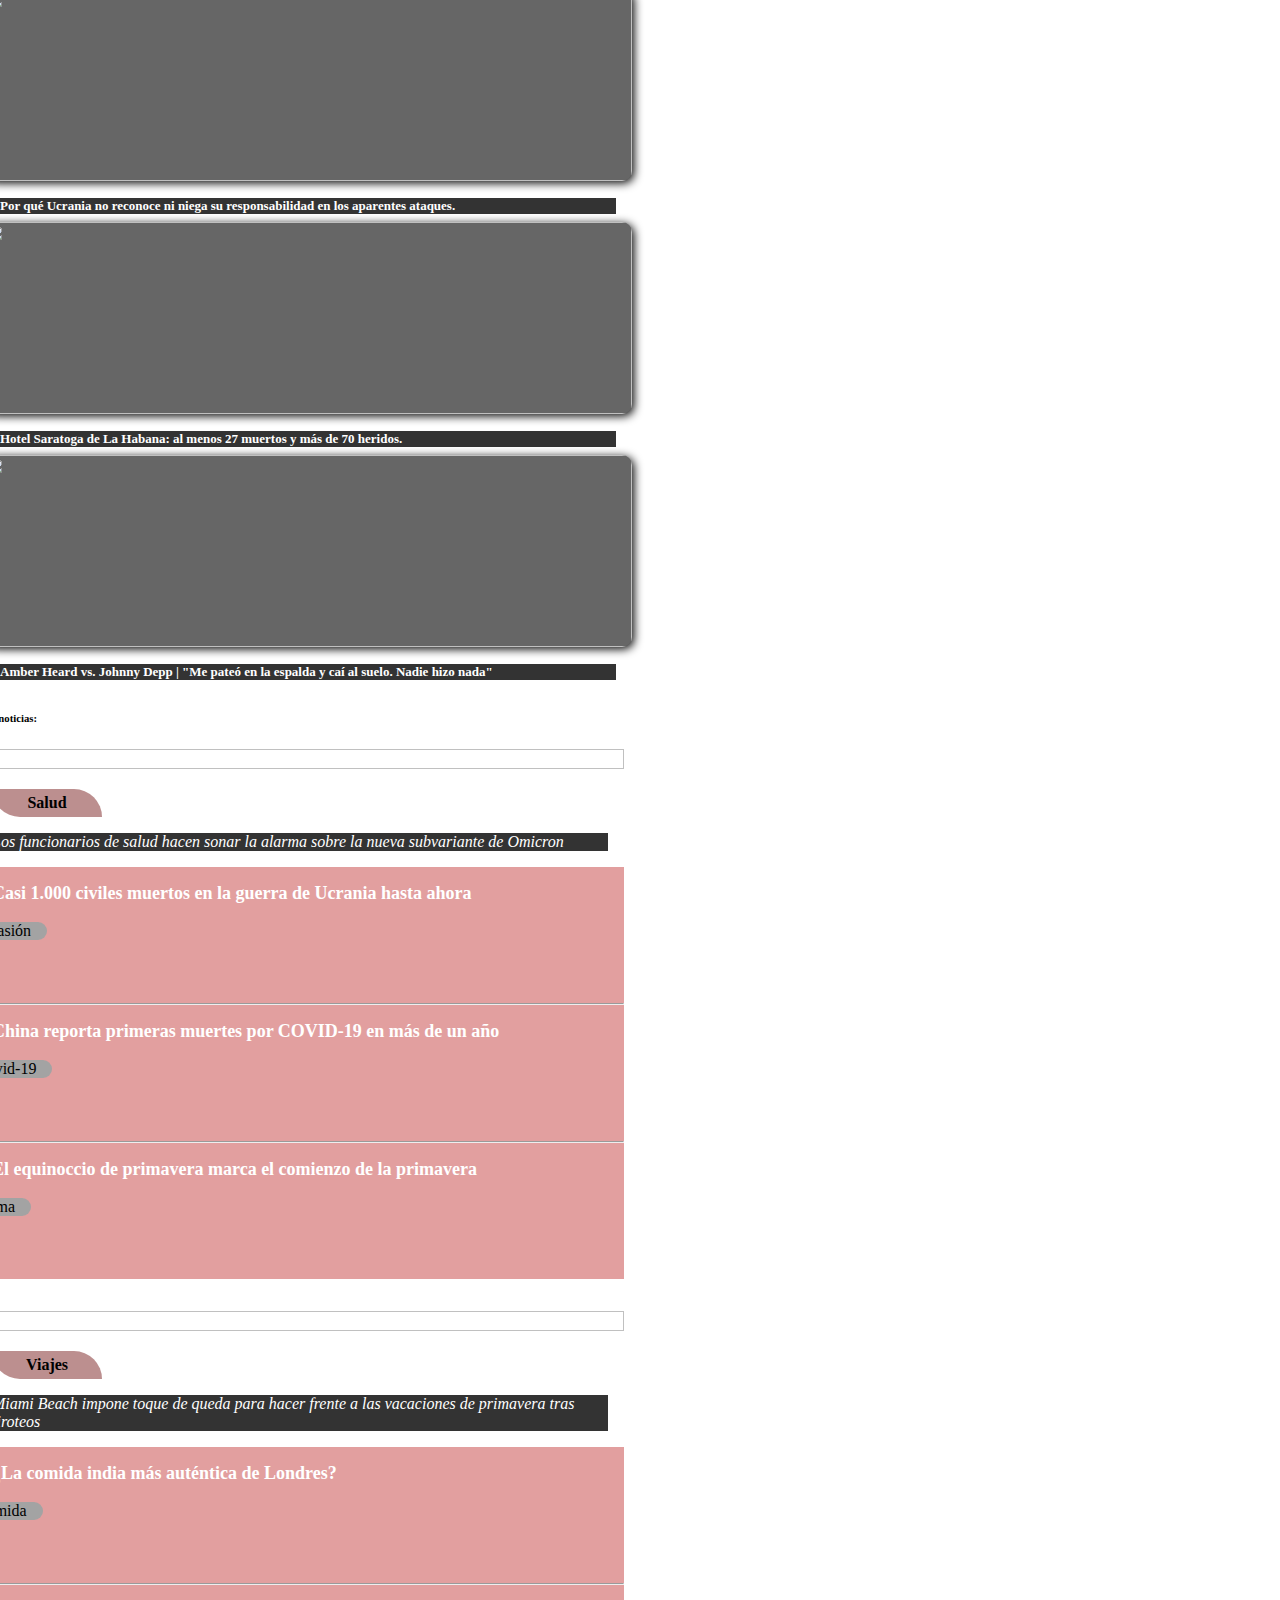
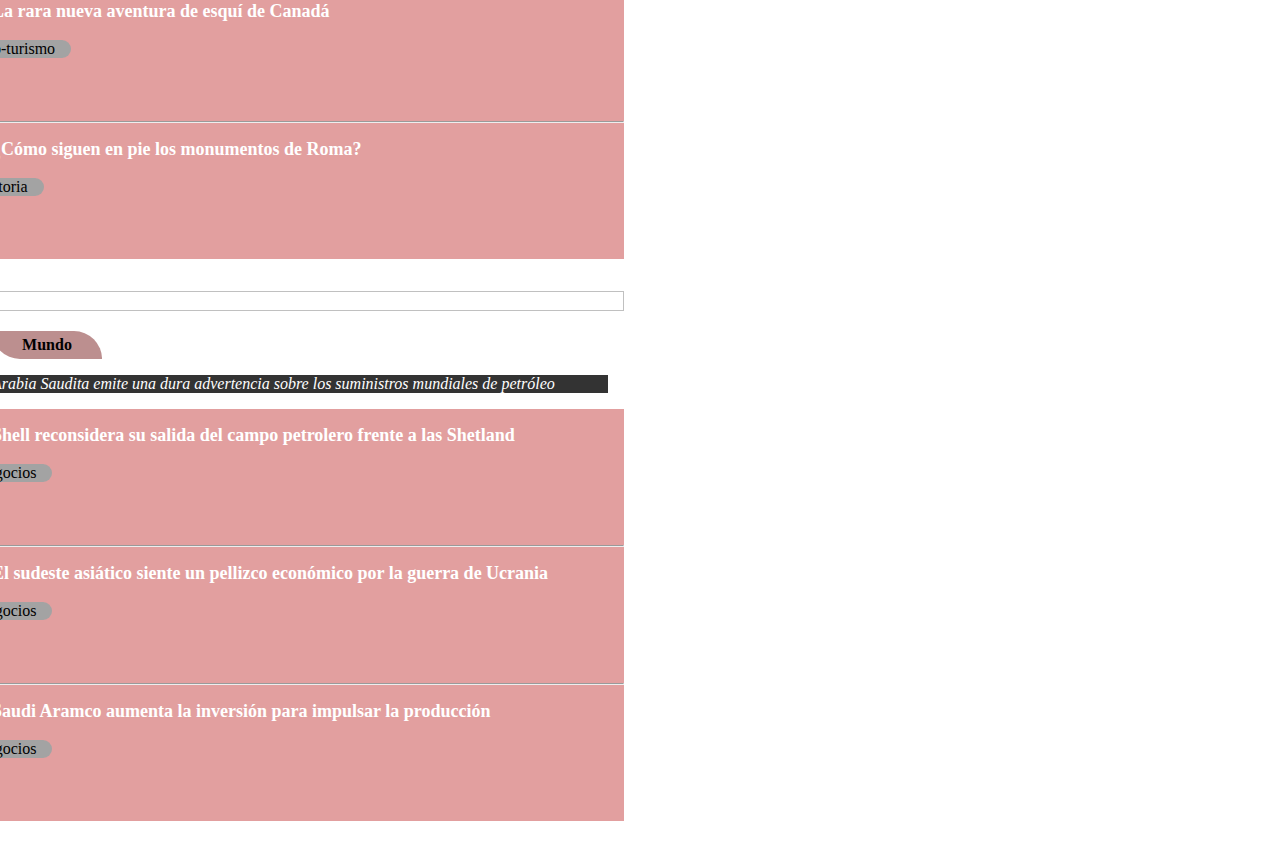
==== commit fc068b78: "Componiendo defectos" ====
--- a/Templates/index.html
+++ b/Templates/index.html
@@ -5,6 +5,7 @@
     <meta charset="UTF-8">
     <meta http-equiv="X-UA-Compatible" content="IE=edge">
     <meta name="viewport" content="width=device-width, initial-scale=1.0">
+    <link rel="stylesheet" href="https://cdnjs.cloudflare.com/ajax/libs/animate.css/4.1.1/animate.min.css" />
     <link rel="shortcut icon"
         href="https://res.cloudinary.com/drdadalne/image/upload/v1650255318/news-report_vamuss.png">
     <link href="https://cdn.jsdelivr.net/npm/bootstrap@5.0.2/dist/css/bootstrap.min.css" rel="stylesheet"
@@ -52,11 +53,13 @@
                             </a>
                         </div>
                         <div class="nav-item">
-                            <button style="background: transparent; border-style:none" class="dropdown-toogle" aria-expanded="false" data-bs-toggle="dropdown">
+                            <button style="background: transparent; border-style:none" class="dropdown-toogle"
+                                aria-expanded="false" data-bs-toggle="dropdown">
                                 <img src="https://res.cloudinary.com/drdadalne/image/upload/v1650256106/settings_yvgceh.png"
                                     alt="Settings.png" class="d-inline-block align-text-top">
                             </button>
-                            <ul style="position: absolute; transform: translate(0px, 50px);" class="dropdown-menu-end dropdown-menu">
+                            <ul style="position: absolute; transform: translate(0px, 50px);"
+                                class="dropdown-menu-end dropdown-menu">
                                 <li style="cursor: pointer;">
                                     <h6 class="dropdown-header"><i class="fa-solid fa-language"></i>Idioma</h6>
                                 </li>
@@ -73,15 +76,17 @@
         <!--Menu de categorias-->
         <nav id="subnav" class="navbar navbar-expand-lg sticky-top">
             <div class="container-fluid">
-                <button class="navbar-toggler" type="button" data-bs-toggle="collapse" data-bs-target="#navbarNavb" aria-controls="navbarNav" aria-expanded="false" aria-label="Toggle navigation">
+                <button class="navbar-toggler" type="button" data-bs-toggle="collapse" data-bs-target="#navbarNavb"
+                    aria-controls="navbarNav" aria-expanded="false" aria-label="Toggle navigation">
                     <i style="color: white;" class="fa-solid fa-bars"></i>
-                </button>                
+                </button>
                 <div style="position:static;" class="collapse navbar-collapse" id="navbarNavb">
                     <ul class="navbar-nav">
                         <li class="nav-item"><a class="navbar-brand nav-link" href="categoria.html">Cultura</a></li>
                         <li class="nav-item"><a class="navbar-brand nav-link" href="categoria.html">Clima</a></li>
                         <li class="nav-item"><a class="navbar-brand nav-link" href="categoria.html">Deporte</a></li>
-                        <li class="nav-item"><a class="navbar-brand nav-link" href="categoria.html">Entretenimiento</a></li>
+                        <li class="nav-item"><a class="navbar-brand nav-link" href="categoria.html">Entretenimiento</a>
+                        </li>
                         <li class="nav-item"><a class="navbar-brand nav-link" href="categoria.html">Moda</a></li>
                         <li class="nav-item"><a class="navbar-brand nav-link" href="categoria.html">Mundo</a></li>
                         <li class="nav-item"><a class="navbar-brand nav-link" href="categoria.html">Música</a></li>
@@ -104,9 +109,14 @@
                 <h5 id="FullDay"></h5>
             </div>
         </div>
+        <div id="publicarNoticia" class="divOcultar">
+            <a style="margin-top: 2rem;" href="agregaNoticia.html"><button style="margin-top: 2rem;"
+                    class="btn btn-success"><i class="fa-solid fa-circle-arrow-up-left"></i>Publicar una
+                    noticia</button></a>
+        </div>
         <!--Bloque de las historias destacadas-->
         <div id="divhistorias">
-            <h6>Nuestras noticias destacadas</h6>
+            <h6>Nuestras historias destacadas</h6>
             <div class="scrollHorizontal">
                 <div class="bloqueHis">
                     <div class="Historia">
@@ -129,56 +139,56 @@
                     </div>
                     <div class="Historia">
                         <button class="btnimagen" data-bs-toggle="modal" data-bs-target="#exampleModal"
-                        data-bs-whatever="Cantantes nicaraguense(Tittle)"
-                        data-foto="https://res.cloudinary.com/drdadalne/image/upload/v1652117689/_107142654_61e931be-3194-40f5-8567-16f4bbe4e837.jpg_mbqdb0.webp">
-                            <img id="imagenesHistoria"
-                            src="https://res.cloudinary.com/drdadalne/image/upload/v1652117689/_107142654_61e931be-3194-40f5-8567-16f4bbe4e837.jpg_mbqdb0.webp"
-                            alt="">
-                        </button>
-                    </div>
-                    <div class="Historia">
-                        <button class="btnimagen" data-bs-toggle="modal" data-bs-target="#exampleModal"
-                        data-bs-whatever="Pastillas(Tittle)"
-                        data-foto="https://res.cloudinary.com/drdadalne/image/upload/v1652117689/_123017683_gettyimages-1133641629.jpg_xucaq6.webp ">
-                            <img id="imagenesHistoria"
-                            src="https://res.cloudinary.com/drdadalne/image/upload/v1652117689/_123017683_gettyimages-1133641629.jpg_xucaq6.webp "
-                            alt="">
-                        </button>
-                    </div>
-                    <div class="Historia">
-                        <button class="btnimagen" data-bs-toggle="modal" data-bs-target="#exampleModal"
-                        data-bs-whatever="Basura(Tittle)"
-                        data-foto="https://res.cloudinary.com/drdadalne/image/upload/v1652117689/_121125261_gettyimages-1174397071.jpg_d39xti.webp">
-                            <img id="imagenesHistoria"
-                            src="https://res.cloudinary.com/drdadalne/image/upload/v1652117689/_121125261_gettyimages-1174397071.jpg_d39xti.webp "
-                            alt="">
-                        </button>
-                    </div>
-                    <div class="Historia">
-                        <button class="btnimagen" data-bs-toggle="modal" data-bs-target="#exampleModal"
-                        data-bs-whatever="Universo(Tittle)"
-                        data-foto="https://res.cloudinary.com/drdadalne/image/upload/v1652117689/_124433183_f5b392bf-a1d5-4df1-bcfe-374199c6c409.jpg_pviuxh.webp   ">
-                            <img id="imagenesHistoria"
-                            src="https://res.cloudinary.com/drdadalne/image/upload/v1652117689/_124433183_f5b392bf-a1d5-4df1-bcfe-374199c6c409.jpg_pviuxh.webp   "
-                            alt="">
-                        </button>
-                    </div>
-                    <div class="Historia">
-                        <button class="btnimagen" data-bs-toggle="modal" data-bs-target="#exampleModal"
-                        data-bs-whatever="Bill Gates(Tittle)"
-                        data-foto="https://res.cloudinary.com/drdadalne/image/upload/v1652117689/_112712419_bill.jpg_gri6mo.webp">
-                            <img id="imagenesHistoria"
-                            src="https://res.cloudinary.com/drdadalne/image/upload/v1652117689/_112712419_bill.jpg_gri6mo.webp"
-                            alt="">
-                        </button>
-                    </div>
-                    <div class="Historia">
-                        <button class="btnimagen" data-bs-toggle="modal" data-bs-target="#exampleModal"
-                        data-bs-whatever="Puente(Tittle)"
-                        data-foto="https://res.cloudinary.com/drdadalne/image/upload/v1652117689/_124367074_croatiabridge2.jpg_o0pszg.webp">
-                            <img id="imagenesHistoria"
-                            src="https://res.cloudinary.com/drdadalne/image/upload/v1652117689/_124367074_croatiabridge2.jpg_o0pszg.webp"
-                            alt="">
+                            data-bs-whatever="Cantantes nicaraguense(Tittle)"
+                            data-foto="https://res.cloudinary.com/drdadalne/image/upload/v1652117689/_107142654_61e931be-3194-40f5-8567-16f4bbe4e837.jpg_mbqdb0.webp">
+                            <img id="imagenesHistoria"
+                                src="https://res.cloudinary.com/drdadalne/image/upload/v1652117689/_107142654_61e931be-3194-40f5-8567-16f4bbe4e837.jpg_mbqdb0.webp"
+                                alt="">
+                        </button>
+                    </div>
+                    <div class="Historia">
+                        <button class="btnimagen" data-bs-toggle="modal" data-bs-target="#exampleModal"
+                            data-bs-whatever="Pastillas(Tittle)"
+                            data-foto="https://res.cloudinary.com/drdadalne/image/upload/v1652117689/_123017683_gettyimages-1133641629.jpg_xucaq6.webp ">
+                            <img id="imagenesHistoria"
+                                src="https://res.cloudinary.com/drdadalne/image/upload/v1652117689/_123017683_gettyimages-1133641629.jpg_xucaq6.webp "
+                                alt="">
+                        </button>
+                    </div>
+                    <div class="Historia">
+                        <button class="btnimagen" data-bs-toggle="modal" data-bs-target="#exampleModal"
+                            data-bs-whatever="Basura(Tittle)"
+                            data-foto="https://res.cloudinary.com/drdadalne/image/upload/v1652117689/_121125261_gettyimages-1174397071.jpg_d39xti.webp">
+                            <img id="imagenesHistoria"
+                                src="https://res.cloudinary.com/drdadalne/image/upload/v1652117689/_121125261_gettyimages-1174397071.jpg_d39xti.webp "
+                                alt="">
+                        </button>
+                    </div>
+                    <div class="Historia">
+                        <button class="btnimagen" data-bs-toggle="modal" data-bs-target="#exampleModal"
+                            data-bs-whatever="Universo(Tittle)"
+                            data-foto="https://res.cloudinary.com/drdadalne/image/upload/v1652117689/_124433183_f5b392bf-a1d5-4df1-bcfe-374199c6c409.jpg_pviuxh.webp   ">
+                            <img id="imagenesHistoria"
+                                src="https://res.cloudinary.com/drdadalne/image/upload/v1652117689/_124433183_f5b392bf-a1d5-4df1-bcfe-374199c6c409.jpg_pviuxh.webp   "
+                                alt="">
+                        </button>
+                    </div>
+                    <div class="Historia">
+                        <button class="btnimagen" data-bs-toggle="modal" data-bs-target="#exampleModal"
+                            data-bs-whatever="Bill Gates(Tittle)"
+                            data-foto="https://res.cloudinary.com/drdadalne/image/upload/v1652117689/_112712419_bill.jpg_gri6mo.webp">
+                            <img id="imagenesHistoria"
+                                src="https://res.cloudinary.com/drdadalne/image/upload/v1652117689/_112712419_bill.jpg_gri6mo.webp"
+                                alt="">
+                        </button>
+                    </div>
+                    <div class="Historia">
+                        <button class="btnimagen" data-bs-toggle="modal" data-bs-target="#exampleModal"
+                            data-bs-whatever="Puente(Tittle)"
+                            data-foto="https://res.cloudinary.com/drdadalne/image/upload/v1652117689/_124367074_croatiabridge2.jpg_o0pszg.webp">
+                            <img id="imagenesHistoria"
+                                src="https://res.cloudinary.com/drdadalne/image/upload/v1652117689/_124367074_croatiabridge2.jpg_o0pszg.webp"
+                                alt="">
                         </button>
                     </div>
                 </div>
@@ -202,7 +212,7 @@
                         </div>
                         <div class="d-flex justify-content-center">
                             <a style="position: absolute; font-size:xx-large; color:red; font-weight:700;bottom:10%;"
-                                href="noticia.html" data-bs-dismiss="modal"><i class="fa-solid fa-angle-up"></i></a>
+                                href="Noticia.html" data-bs-dismiss="modal"><i class="fa-solid fa-angle-up"></i></a>
                         </div>
                     </div>
                 </div>
@@ -217,16 +227,19 @@
                     <div class="position-relative" id="DivNoticiaGrande">
                         <div class="position-absolute bottom-0 start-0">
                             <strong>
-                                <p id="titulos">El número real de muertes por la pandemia en todo el mundo es de casi 15
+                                <p id="titulos">El número real de muertes por la pandemia en todo el mundo es de
+                                    casi 15
                                     millones</p>
                             </strong>
                             <i>
-                                <p id="descripcion">Los expertos de la organización estiman que 14,9 millones de muertes
-                                    pueden asociarse a la pandemia, un total que incluye los 6,2 millones de decesos por
+                                <p id="descripcion">Los expertos de la organización estiman que 14,9 millones de
+                                    muertes
+                                    pueden asociarse a la pandemia, un total que incluye los 6,2 millones de decesos
+                                    por
                                     covid notificados oficialmente a la OMS</p>
                             </i>
                         </div>
-                        <a href="noticia.html"><img
+                        <a href="Noticia.html"><img
                                 src="https://res.cloudinary.com/drdadalne/image/upload/v1652116093/_124430550_554e8d40-a7f9-4752-8452-6ddbc19ce212_g9k1v2.jpg"
                                 id="imagenesNoticias" alt="FotoNoticia.png"></a>
                     </div>
@@ -235,24 +248,26 @@
                     <div class="row">
                         <div class="col-sm">
                             <div class="position-relative" id="DivNoticiaPeq">
-                                <a href="noticia.html"><img id="imagenesNoticias"
+                                <a href="Noticia.html"><img id="imagenesNoticias"
                                         src="https://res.cloudinary.com/drdadalne/image/upload/v1652119837/_124311631_abinader2.jpg_itlavg.webp"
                                         alt=""></a>
                                 <div class="position-absolute bottom-0 start-0">
                                     <strong>
-                                        <p style="font-size: small; margin-bottom:1rem;" id="titulos">El polémico muro
+                                        <p style="font-size: small; margin-bottom:1rem;" id="titulos">El polémico
+                                            muro
                                             con el que República Dominicana quiere dividir la isla que comparte con
                                             Haití.</p>
                                     </strong>
                                 </div>
                             </div>
                             <div class="position-relative" id="DivNoticiaPeq">
-                                <a href="noticia.html"><img id="imagenesNoticias"
+                                <a href="Noticia.html"><img id="imagenesNoticias"
                                         src="https://res.cloudinary.com/drdadalne/image/upload/v1652119970/_124629569_ukr.jpg_bcgpi4.webp"
                                         alt=""></a>
                                 <div class="position-absolute bottom-0 start-0">
                                     <strong>
-                                        <p style="font-size: small; margin-bottom:1rem;" id="titulos">Por qué Ucrania no
+                                        <p style="font-size: small; margin-bottom:1rem;" id="titulos">Por qué
+                                            Ucrania no
                                             reconoce ni niega su responsabilidad en los aparentes ataques.</p>
                                     </strong>
                                 </div>
@@ -260,24 +275,27 @@
                         </div>
                         <div class="col-sm">
                             <div class="position-relative" id="DivNoticiaPeq">
-                                <a href="noticia.html"><img id="imagenesNoticias"
+                                <a href="Noticia.html"><img id="imagenesNoticias"
                                         src="https://res.cloudinary.com/drdadalne/image/upload/v1652120034/_124601186_hotel.jpg_dg1ju5.webp"
                                         alt=""></a>
                                 <div class="position-absolute bottom-0 start-0">
                                     <strong>
-                                        <p style="font-size: small; margin-bottom:1rem;" id="titulos">Hotel Saratoga de
+                                        <p style="font-size: small; margin-bottom:1rem;" id="titulos">Hotel Saratoga
+                                            de
                                             La Habana: al menos 27 muertos y más de 70 heridos.</p>
                                     </strong>
                                 </div>
                             </div>
                             <div class="position-relative" id="DivNoticiaPeq">
-                                <a href="noticia.html"><img id="imagenesNoticias"
+                                <a href="Noticia.html"><img id="imagenesNoticias"
                                         src="https://res.cloudinary.com/drdadalne/image/upload/v1652120089/_124604531_gettyimages-1240467958.jpg_srumsa.webp"
                                         alt=""></a>
                                 <div class="position-absolute bottom-0 start-0">
                                     <strong>
-                                        <p style="font-size: small; margin-bottom:1rem;" id="titulos">Amber Heard vs.
-                                            Johnny Depp | "Me pateó en la espalda y caí al suelo. Nadie hizo nada"</p>
+                                        <p style="font-size: small; margin-bottom:1rem;" id="titulos">Amber Heard
+                                            vs.
+                                            Johnny Depp | "Me pateó en la espalda y caí al suelo. Nadie hizo nada"
+                                        </p>
                                     </strong>
                                 </div>
                             </div>
@@ -292,7 +310,7 @@
             <div class="row">
                 <div class="col-sm-6" style="padding: 0;">
                     <div class="position-relative" id="OtrasNoticiaGrande">
-                        <a href="noticia.html"><img id="OtrasimagenesNoticias"
+                        <a href="Noticia.html"><img id="OtrasimagenesNoticias"
                                 src="https://res.cloudinary.com/drdadalne/image/upload/v1652122125/_124277626_gettyimages-1240218851.jpg_imtkjg.webp"
                                 alt=""></a>
                         <div class="position-absolute top-0 start-0">
@@ -302,7 +320,8 @@
                         </div>
                         <div class="position-absolute bottom-0 start-0">
                             <i>
-                                <p style="margin-bottom: 1rem;" id="titulos">Los funcionarios de salud hacen sonar la
+                                <p style="margin-bottom: 1rem;" id="titulos">Los funcionarios de salud hacen sonar
+                                    la
                                     alarma sobre la nueva subvariante de Omicron</p>
                             </i>
                         </div>
@@ -312,8 +331,9 @@
                     <div class="row">
                         <div class="col-sm">
                             <div id="noticiaHor" class="position-relative">
-                                <a style="text-decoration: none;" href="noticia.html"><strong>
-                                        <p id="Otrostitulos">Casi 1.000 civiles muertos en la guerra de Ucrania hasta
+                                <a style="text-decoration: none;" href="Noticia.html"><strong>
+                                        <p id="Otrostitulos">Casi 1.000 civiles muertos en la guerra de Ucrania
+                                            hasta
                                             ahora</p>
                                     </strong></a>
                                 <div class="position-absolute bottom-0">
@@ -328,8 +348,9 @@
                     <div class="row">
                         <div class="col-sm">
                             <div id="noticiaHor" class="position-relative">
-                                <a href="noticias.html" style="text-decoration: none;"><strong>
-                                        <p id="Otrostitulos">China reporta primeras muertes por COVID-19 en más de un
+                                <a href="Noticia.html" style="text-decoration: none;"><strong>
+                                        <p id="Otrostitulos">China reporta primeras muertes por COVID-19 en más de
+                                            un
                                             año</p>
                                     </strong></a>
                                 <div class="position-absolute bottom-0">
@@ -344,7 +365,7 @@
                     <div class="row">
                         <div class="col-sm">
                             <div id="noticiaHor" class="position-relative">
-                                <a style="text-decoration: none;" href="noticias.html"><strong>
+                                <a style="text-decoration: none;" href="Noticia.html"><strong>
                                         <p id="Otrostitulos">El equinoccio de primavera marca el comienzo de la
                                             primavera</p>
                                     </strong></a>
@@ -364,7 +385,7 @@
             <div class="row">
                 <div class="col-sm-6" style="padding: 0;">
                     <div class="position-relative" id="OtrasNoticiaGrande">
-                        <a href="noticia.html"><img id="OtrasimagenesNoticias"
+                        <a href="Noticia.html"><img id="OtrasimagenesNoticias"
                                 src="https://res.cloudinary.com/drdadalne/image/upload/v1652156193/p03n66tl_px0tiu.jpg"
                                 alt=""></a>
                         <div class="position-absolute top-0 start-0">
@@ -384,7 +405,7 @@
                     <div class="row">
                         <div class="col-sm">
                             <div id="noticiaHor" class="position-relative">
-                                <a style="text-decoration: none;" href="noticia.html"><strong>
+                                <a style="text-decoration: none;" href="Noticia.html"><strong>
                                         <p id="Otrostitulos">¿La comida india más auténtica de Londres?</p>
                                     </strong></a>
                                 <div class="position-absolute bottom-0">
@@ -399,7 +420,7 @@
                     <div class="row">
                         <div class="col-sm">
                             <div id="noticiaHor" class="position-relative">
-                                <a href="noticia.html" style="text-decoration:none"><strong>
+                                <a href="Noticia.html" style="text-decoration:none"><strong>
                                         <p id="Otrostitulos">La rara nueva aventura de esquí de Canadá</p>
                                     </strong></a>
                                 <div class="position-absolute bottom-0">
@@ -414,7 +435,7 @@
                     <div class="row">
                         <div class="col-sm">
                             <div id="noticiaHor" class="position-relative">
-                                <a href="noticia.html" style="text-decoration: none;"><strong>
+                                <a href="Noticia.html" style="text-decoration: none;"><strong>
                                         <p id="Otrostitulos">¿Cómo siguen en pie los monumentos de Roma?</p>
                                     </strong></a>
                                 <div class="position-absolute bottom-0">
@@ -433,7 +454,7 @@
             <div class="row">
                 <div class="col-sm-6" style="padding: 0;">
                     <div class="position-relative" id="OtrasNoticiaGrande">
-                        <a href="noticia.html"><img id="OtrasimagenesNoticias"
+                        <a href="Noticia.html"><img id="OtrasimagenesNoticias"
                                 src="https://res.cloudinary.com/drdadalne/image/upload/v1652156610/AP19113591278633_rv3wqh.webp"
                                 alt=""></a>
                         <div class="position-absolute top-0 start-0">
@@ -443,7 +464,8 @@
                         </div>
                         <div class="position-absolute bottom-0 start-0">
                             <i>
-                                <p style="margin-bottom: 1rem;" id="titulos">Arabia Saudita emite una dura advertencia
+                                <p style="margin-bottom: 1rem;" id="titulos">Arabia Saudita emite una dura
+                                    advertencia
                                     sobre los suministros mundiales de petróleo</p>
                             </i>
                         </div>
@@ -453,8 +475,9 @@
                     <div class="row">
                         <div class="col-sm">
                             <div id="noticiaHor" class="position-relative">
-                                <a href="noticia.html" style="text-decoration: none;"><strong>
-                                        <p id="Otrostitulos">Shell reconsidera su salida del campo petrolero frente a
+                                <a href="Noticia.html" style="text-decoration: none;"><strong>
+                                        <p id="Otrostitulos">Shell reconsidera su salida del campo petrolero frente
+                                            a
                                             las Shetland</p>
                                     </strong></a>
                                 <div class="position-absolute bottom-0">
@@ -469,7 +492,7 @@
                     <div class="row">
                         <div class="col-sm">
                             <div id="noticiaHor" class="position-relative">
-                                <a href="noticia.html" style="text-decoration: none;"><strong>
+                                <a href="Noticia.html" style="text-decoration: none;"><strong>
                                         <p id="Otrostitulos">El sudeste asiático siente un pellizco económico por la
                                             guerra de Ucrania</p>
                                     </strong></a>
@@ -485,7 +508,7 @@
                     <div class="row">
                         <div class="col-sm">
                             <div id="noticiaHor" class="position-relative">
-                                <a href="noticia.html" style="text-decoration:none;"><strong>
+                                <a href="Noticia.html" style="text-decoration:none;"><strong>
                                         <p id="Otrostitulos">Saudi Aramco aumenta la inversión para impulsar la
                                             producción</p>
                                     </strong></a>
@@ -506,5 +529,4 @@
     integrity="sha384-MrcW6ZMFYlzcLA8Nl+NtUVF0sA7MsXsP1UyJoMp4YLEuNSfAP+JcXn/tWtIaxVXM"
     crossorigin="anonymous"></script>
 <script src="../Static/js/code.js"></script>
-
 </html>--- a/Static/Style/estilos.css
+++ b/Static/Style/estilos.css
@@ -178,7 +178,7 @@
 
 #DivRegister{
     background: #F5F2F2;
-    height:fit-content;
+    height: 100%;
     padding-top: 2rem;
 }
 
@@ -206,7 +206,7 @@
     height:3rem;
 }
 
-#inputLogin{
+.inputLogin{
     border: solid 1px #666;
     width: 60%;
     height: 45px;
@@ -245,6 +245,12 @@
     background:rgba(99, 96, 95, .8);
     padding-left: 1rem;
     margin-right: 1rem;
+}
+
+#seeAddNotice{
+    margin-top: 1rem;
+    border: solid 2px #000;
+    border-radius: 10px;
 }
 
 .search-box{
@@ -372,8 +378,8 @@
     }
 }
 
-/*Tablets*/
-@media only screen and (min-width: 950px) {
+/**/
+@media only screen and (min-width: 600px) {
     .col-sm-1 {width: 8.33%;}
     .col-sm-2 {width: 16.66%;}
     .col-sm-3 {width: 25%;}
